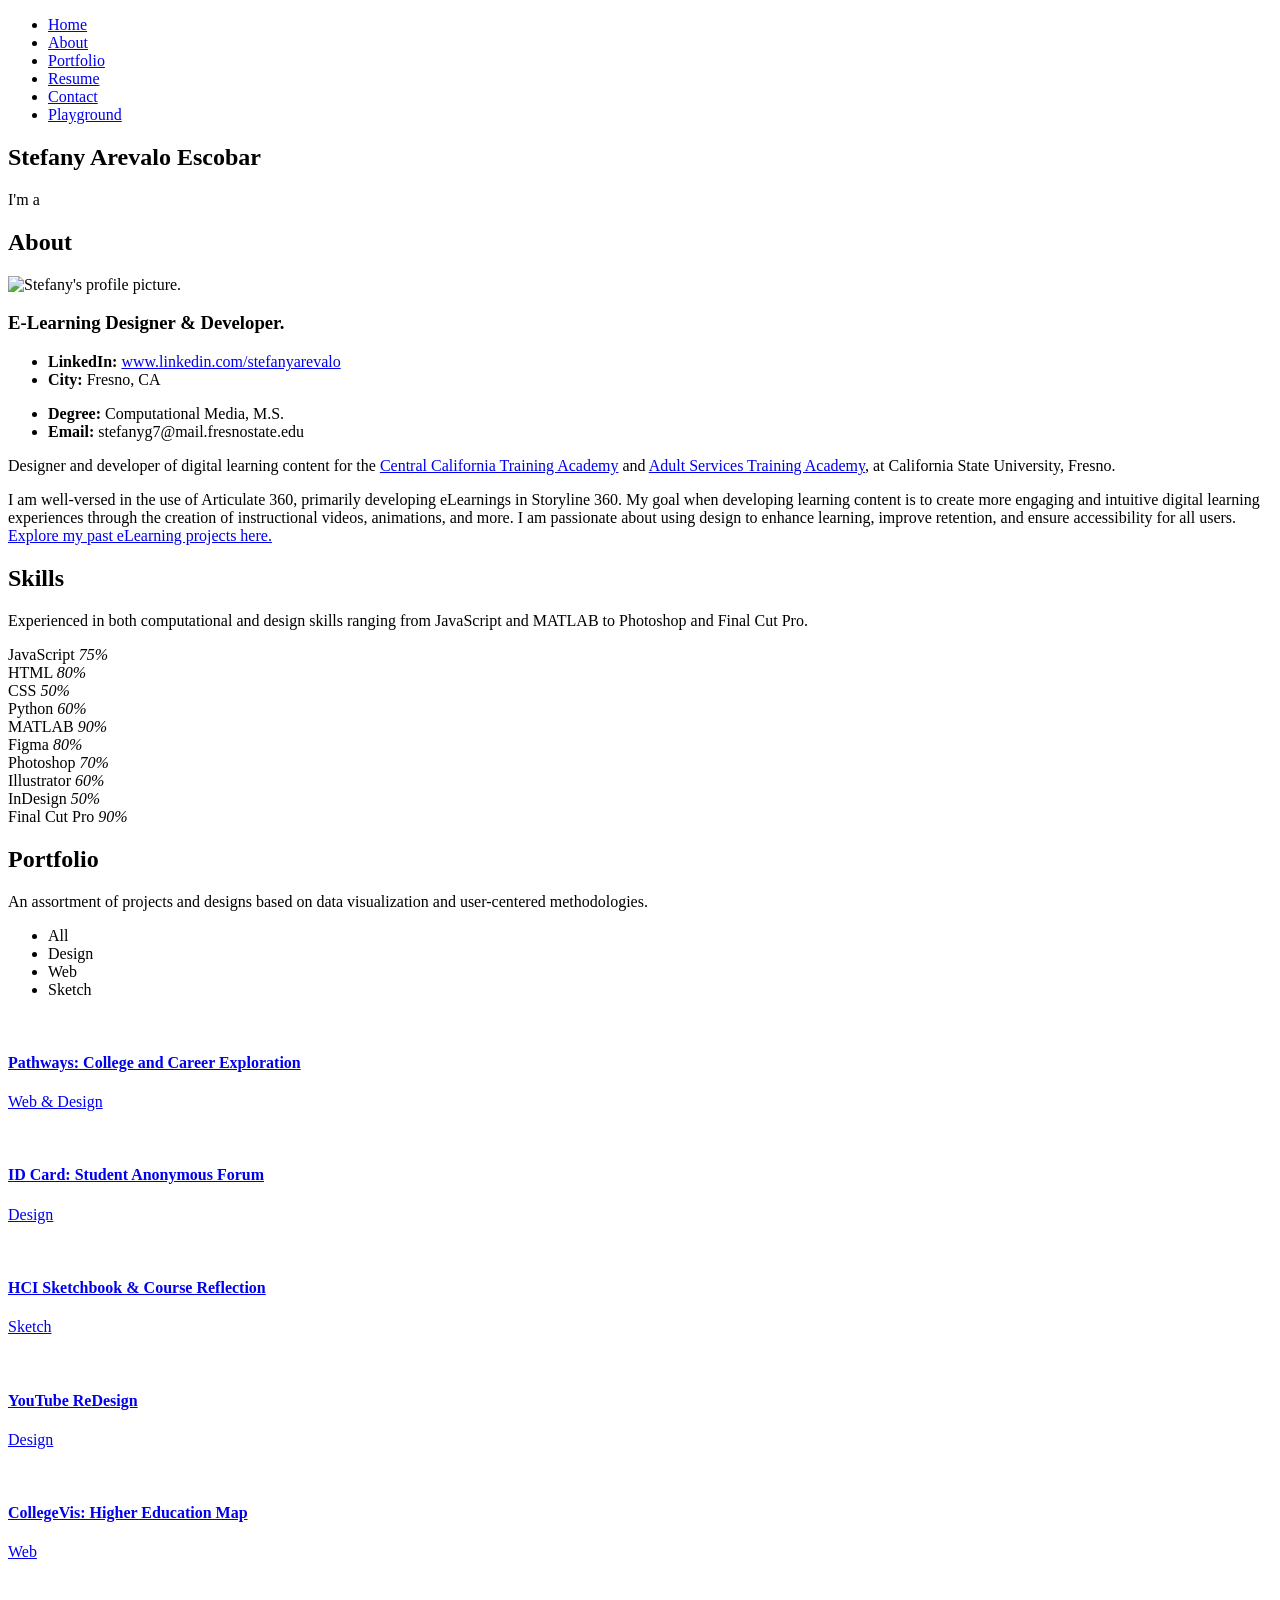
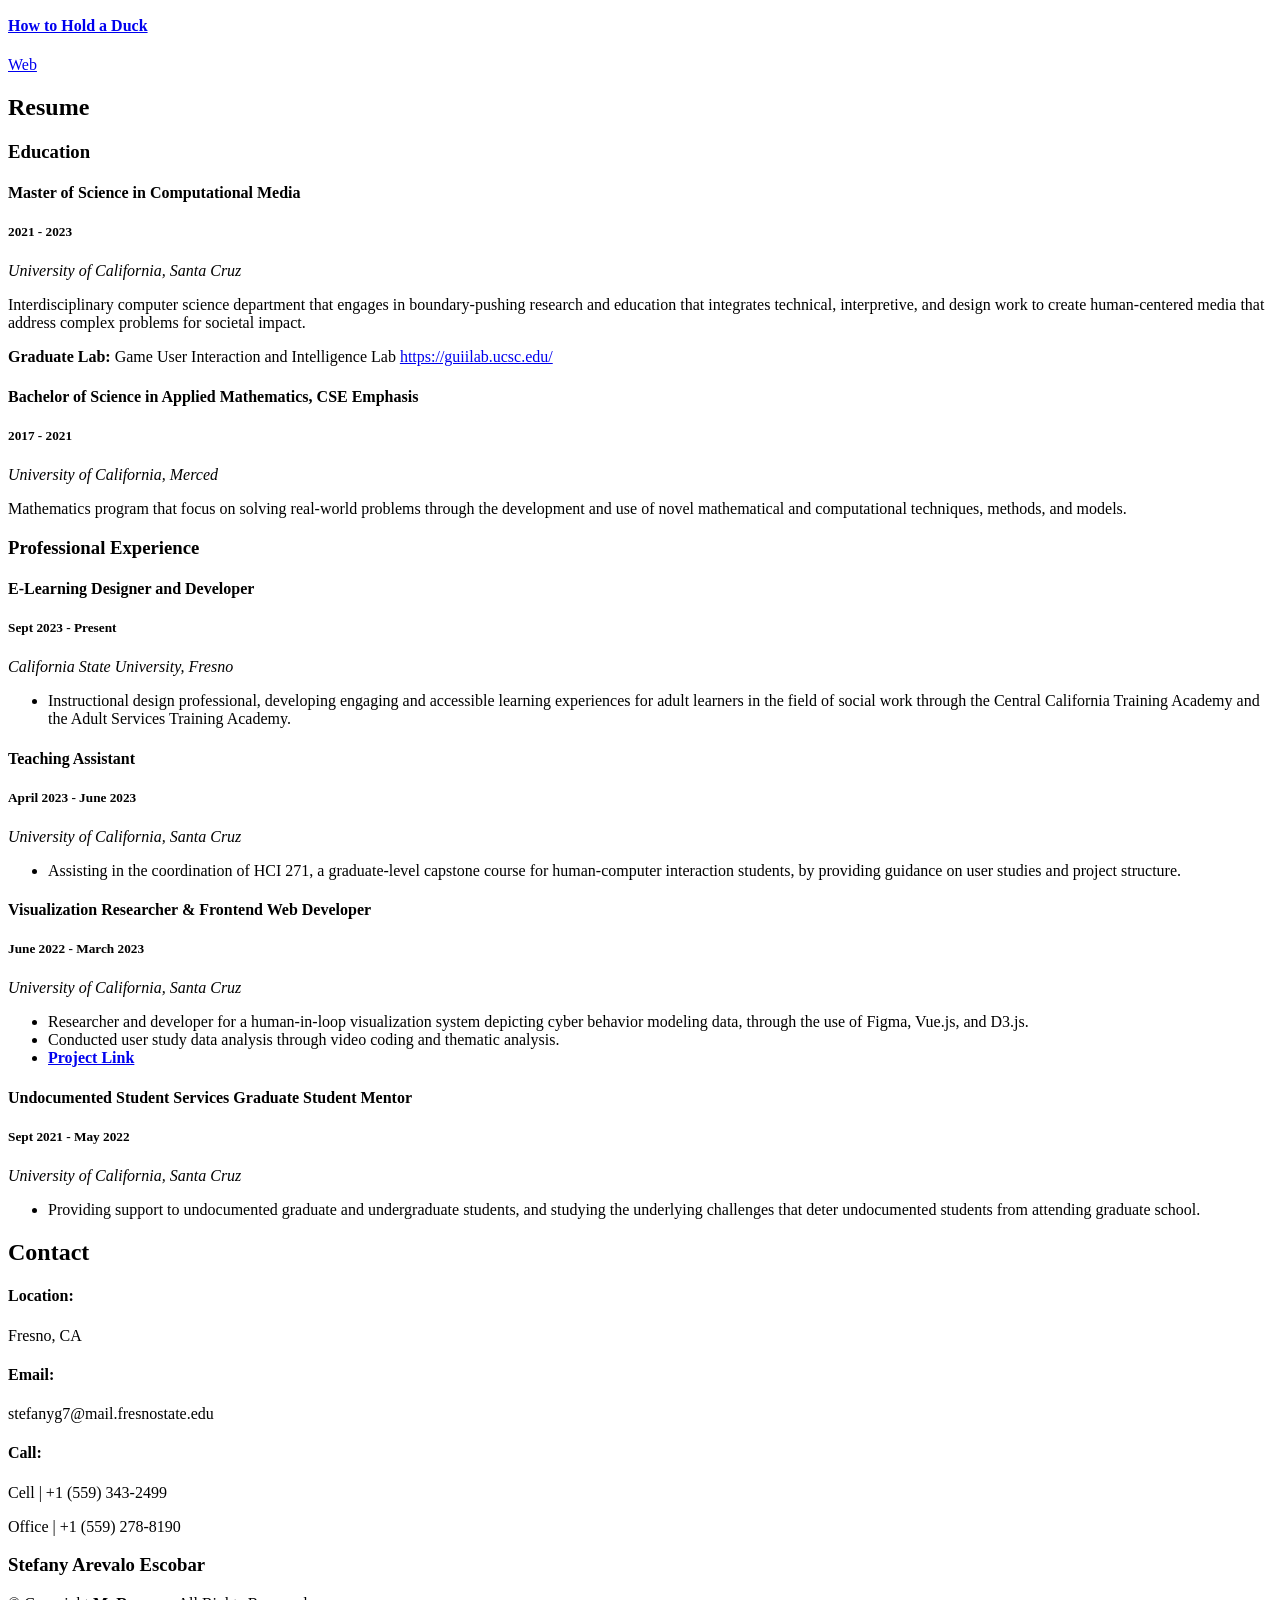
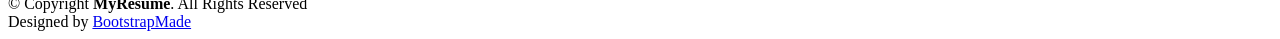
==== index.html @ 48cf8ace "Update index.html" ====
<!DOCTYPE html>
<html lang="en">

<head>
  <meta charset="utf-8">
  <meta content="width=device-width, initial-scale=1.0" name="viewport">

  <title>Stefany Arevalo Escobar</title>
  <meta content="" name="description">
  <meta content="" name="keywords">

  <!-- Favicons -->
  <link href="assets/img/favicon.png" rel="icon">
  <link href="assets/img/apple-touch-icon.png" rel="apple-touch-icon">

  <!-- Google Fonts -->
  <!-- <link href="https://fonts.googleapis.com/css?family=Open+Sans:300,300i,400,400i,600,600i,700,700i|Raleway:300,300i,400,400i,500,500i,600,600i,700,700i|Poppins:300,300i,400,400i,500,500i,600,600i,700,700i" rel="stylesheet"> -->
  <link href="https://fonts.googleapis.com/css2?family=Geologica:wght@300;400;500;600;700;800&family=Open+Sans:ital,wght@0,300;0,400;0,600;0,700;1,300;1,400;1,600;1,700&family=Poppins:ital,wght@0,300;0,400;0,500;0,600;0,700;1,300;1,400;1,500;1,600;1,700&display=swap" rel="stylesheet">
  <!-- Vendor CSS Files -->
  <link href="assets/vendor/aos/aos.css" rel="stylesheet">
  <link href="assets/vendor/bootstrap/css/bootstrap.min.css" rel="stylesheet">
  <link href="assets/vendor/bootstrap-icons/bootstrap-icons.css" rel="stylesheet">
  <link href="assets/vendor/boxicons/css/boxicons.min.css" rel="stylesheet">
  <link href="assets/vendor/glightbox/css/glightbox.min.css" rel="stylesheet">
  <link href="assets/vendor/swiper/swiper-bundle.min.css" rel="stylesheet">

  <!-- Template Main CSS File -->
  <link href="assets/css/style.css" rel="stylesheet">

  <!-- =======================================================
  * Template Name: MyResume - v4.7.0
  * Template URL: https://bootstrapmade.com/free-html-bootstrap-template-my-resume/
  * Author: BootstrapMade.com
  * License: https://bootstrapmade.com/license/
  ======================================================== -->
</head>

<body>

  <!-- ======= Mobile nav toggle button ======= -->
  <!-- <button type="button" class="mobile-nav-toggle d-xl-none"><i class="bi bi-list mobile-nav-toggle"></i></button> -->
  <i class="bi bi-list mobile-nav-toggle d-xl-none"></i>
  <!-- ======= Header ======= -->
  <header id="header" class="d-flex flex-column justify-content-center">

    <nav id="navbar" class="navbar nav-menu">
      <ul>
        <li><a href="#hero" class="nav-link scrollto active"><i class="bx bx-home"></i> <span>Home</span></a></li>
        <li><a href="#about" class="nav-link scrollto"><i class="bx bx-user"></i> <span>About</span></a></li>
        <li><a href="#portfolio" class="nav-link scrollto"><i class="bx bx-book-content"></i> <span>Portfolio</span></a></li>
        <li><a href="#resume" class="nav-link scrollto"><i class="bx bx-file-blank"></i> <span>Resume</span></a></li>
        <!-- <li><a href="#services" class="nav-link scrollto"><i class="bx bx-server"></i> <span>Services</span></a></li> -->
        <li><a href="#contact" class="nav-link scrollto"><i class="bx bx-envelope"></i> <span>Contact</span></a></li>
        <li><a href="portfolio-play.html"> <i class="bx bx-game"></i> <span>Playground</span></a></li>
      </ul>
    </nav><!-- .nav-menu -->

  </header><!-- End Header -->

  <!-- ======= Hero Section ======= -->
  <section id="hero" class="d-flex flex-column justify-content-center">
    <div class="container" data-aos="zoom-in" data-aos-delay="100">
      <h1>Stefany Arevalo Escobar</h1>
      <p>I'm a <span class="typed" data-typed-items="E-Learning Developer, UX Designer, Researcher, Mathematician, Data Scientist, Video Editor, Digital Creator"></span></p>
      <div class="social-links">
        <!-- <a href="#" class="twitter"><i class="bx bxl-twitter"></i></a> -->
        <!-- <a href="#" class="facebook"><i class="bx bxl-facebook"></i></a> -->
        <a target="_blank" rel="noopener noreferrer" href="https://www.instagram.com/stef._.777/" class="instagram"><i class="bx bxl-instagram"></i></a>
        <!-- <a href="#" class="google-plus"><i class="bx bxl-skype"></i></a> -->
        <a target="_blank" rel="noopener noreferrer" href="https://www.linkedin.com/in/stefany-arevalo-79384718b/" class="linkedin"><i class="bx bxl-linkedin"></i></a>
      </div>
    </div>
  </section><!-- End Hero -->

  <main id="main">

    <!-- ======= About Section ======= -->
    <section id="about" class="about">
      <div class="container" data-aos="fade-up">

        <div class="section-title">
          <h2>About</h2>
          <!-- <p>Magnam dolores commodi suscipit. Necessitatibus eius consequatur ex aliquid fuga eum quidem. Sit sint consectetur velit. Quisquam quos quisquam cupiditate. Et nemo qui impedit suscipit alias ea. Quia fugiat sit in iste officiis commodi quidem hic quas.</p> -->
        </div>

        <div class="row">
          <div class="col-lg-3">
            <img src="assets/img/profile.JPG" class="img-fluid" alt="Stefany's profile picture.">
          </div>
          <div class="col-lg-8 pt-4 pt-lg-0 content">
            <h3>E-Learning Designer &amp; Developer.</h3>
            <!-- <p class="fst-italic">
              Lorem ipsum dolor sit amet, consectetur adipiscing elit, sed do eiusmod tempor incididunt ut labore et dolore
              magna aliqua.
            </p> -->
            <div class="row pt-3">
              <div class="col-lg-6">
                <ul>
                  <!-- <li><i class="bi bi-chevron-right"></i> <strong>Birthday:</strong> <span>12 August 1999</span></li> -->
                  <li><i class="bi bi-chevron-right"></i> <strong>LinkedIn:</strong> <span><a href="https://www.linkedin.com/in/stefany-arevalo-79384718b/">www.linkedin.com/stefanyarevalo</a></span></li>
                  <!-- <li><i class="bi bi-chevron-right"></i> <strong>Phone:</strong> <span>(559) 801-4154</span></li> -->
                  <li><i class="bi bi-chevron-right"></i> <strong>City:</strong> <span>Fresno, CA</span></li>
                </ul>
              </div>
              <div class="col-lg-6">
                <ul>
                  <!-- <li><i class="bi bi-chevron-right"></i> <strong>Age:</strong> <span>22</span></li> -->
                  <li><i class="bi bi-chevron-right"></i> <strong>Degree:</strong> <span>Computational Media, M.S.</span></li>
                  <li><i class="bi bi-chevron-right"></i> <strong>Email:</strong> <span>stefanyg7@mail.fresnostate.edu</span></li>
                  <!-- <li><i class="bi bi-chevron-right"></i> <strong>Open to Work:</strong> <span>Available</span></li> -->
                </ul>
              </div>
            </div>
            <p>
              Designer and developer of digital learning content for the <span><a href="https://chhs.fresnostate.edu/ccta/index.html" target="_blank">Central California Training Academy</a></span> and <span><a href="https://chhs.fresnostate.edu/asta/index.html" target="_blank">Adult Services Training Academy</a></span>, at California State University, Fresno. 
            </p>
            <p>I am well-versed in the use of Articulate 360, primarily developing eLearnings in Storyline 360. My goal when developing learning content is to create more engaging and intuitive digital learning experiences through the creation of instructional videos, animations, and more. I am passionate about using design to enhance learning, improve retention, and ensure accessibility for all users. <span><a href="https://rise.articulate.com/share/NcfyhycPpVq_-CdkDf8Eip5katvbyVUy" target="_blank">Explore my past eLearning projects here.</a></span></p>
          </div>
        </div>
      </div>
    </section><!-- End About Section -->


    <!-- ======= Facts Section ======= -->
    <!-- <section id="facts" class="facts">
      <div class="container" data-aos="fade-up">

        <div class="section-title">
          <h2>Facts</h2>
          <p>Magnam dolores commodi suscipit. Necessitatibus eius consequatur ex aliquid fuga eum quidem. Sit sint consectetur velit. Quisquam quos quisquam cupiditate. Et nemo qui impedit suscipit alias ea. Quia fugiat sit in iste officiis commodi quidem hic quas.</p>
        </div>

        <div class="row">

          <div class="col-lg-3 col-md-6">
            <div class="count-box">
              <i class="bi bi-emoji-smile"></i>
              <span data-purecounter-start="0" data-purecounter-end="232" data-purecounter-duration="1" class="purecounter"></span>
              <p>Happy Clients</p>
            </div>
          </div>

          <div class="col-lg-3 col-md-6 mt-5 mt-md-0">
            <div class="count-box">
              <i class="bi bi-journal-richtext"></i>
              <span data-purecounter-start="0" data-purecounter-end="521" data-purecounter-duration="1" class="purecounter"></span>
              <p>Projects</p>
            </div>
          </div>

          <div class="col-lg-3 col-md-6 mt-5 mt-lg-0">
            <div class="count-box">
              <i class="bi bi-headset"></i>
              <span data-purecounter-start="0" data-purecounter-end="1463" data-purecounter-duration="1" class="purecounter"></span>
              <p>Hours Of Support</p>
            </div>
          </div>

          <div class="col-lg-3 col-md-6 mt-5 mt-lg-0">
            <div class="count-box">
              <i class="bi bi-award"></i>
              <span data-purecounter-start="0" data-purecounter-end="25" data-purecounter-duration="1" class="purecounter"></span>
              <p>Awards</p>
            </div>
          </div>

        </div>

      </div>
    </section>End Facts Section -->

    <!-- ======= Skills Section ======= -->
    <section id="skills" class="skills section-bg">
      <div class="container" data-aos="fade-up">

        <div class="section-title">
          <h2>Skills</h2>
          <p>Experienced in both computational and design skills ranging from JavaScript and MATLAB to Photoshop and Final Cut Pro.</p>
        </div>

        <div class="row skills-content">

          <div class="col-lg-6">

            <div class="progress">
              <span class="skill">JavaScript <i class="val">75%</i></span>
              <div class="progress-bar-wrap">
                <div class="progress-bar" role="progressbar" aria-valuenow="75" aria-valuemin="0" aria-valuemax="100"></div>
              </div>
            </div>

            <div class="progress">
              <span class="skill">HTML <i class="val">80%</i></span>
              <div class="progress-bar-wrap">
                <div class="progress-bar" role="progressbar" aria-valuenow="80" aria-valuemin="0" aria-valuemax="100"></div>
              </div>
            </div>

            <div class="progress">
              <span class="skill">CSS <i class="val">50%</i></span>
              <div class="progress-bar-wrap">
                <div class="progress-bar" role="progressbar" aria-valuenow="60" aria-valuemin="0" aria-valuemax="100"></div>
              </div>
            </div>

            <div class="progress">
              <span class="skill">Python <i class="val">60%</i></span>
              <div class="progress-bar-wrap">
                <div class="progress-bar" role="progressbar" aria-valuenow="80" aria-valuemin="0" aria-valuemax="100"></div>
              </div>
            </div>

            <div class="progress">
              <span class="skill">MATLAB <i class="val">90%</i></span>
              <div class="progress-bar-wrap">
                <div class="progress-bar" role="progressbar" aria-valuenow="90" aria-valuemin="0" aria-valuemax="100"></div>
              </div>
            </div>

          </div>

          <div class="col-lg-6">
            <div class="progress">
              <span class="skill">Figma <i class="val">80%</i></span>
              <div class="progress-bar-wrap">
                <div class="progress-bar" role="progressbar" aria-valuenow="80" aria-valuemin="0" aria-valuemax="100"></div>
              </div>
            </div>

            <div class="progress">
              <span class="skill">Photoshop <i class="val">70%</i></span>
              <div class="progress-bar-wrap">
                <div class="progress-bar" role="progressbar" aria-valuenow="70" aria-valuemin="0" aria-valuemax="100"></div>
              </div>
            </div>           

            <div class="progress">
              <span class="skill">Illustrator <i class="val">60%</i></span>
              <div class="progress-bar-wrap">
                <div class="progress-bar" role="progressbar" aria-valuenow="60" aria-valuemin="0" aria-valuemax="100"></div>
              </div>
            </div>    

            <div class="progress">
              <span class="skill">InDesign <i class="val">50%</i></span>
              <div class="progress-bar-wrap">
                <div class="progress-bar" role="progressbar" aria-valuenow="50" aria-valuemin="0" aria-valuemax="100"></div>
              </div>
            </div>  

            <div class="progress">
              <span class="skill">Final Cut Pro <i class="val">90%</i></span>
              <div class="progress-bar-wrap">
                <div class="progress-bar" role="progressbar" aria-valuenow="90" aria-valuemin="0" aria-valuemax="100"></div>
              </div>
            </div>

          </div>

        </div>

      </div>
    </section><!-- End Skills Section -->

    <!-- ======= Portfolio Section ======= -->
    <section id="portfolio" class="portfolio section-bg">
      <div class="container" data-aos="fade-up">

        <div class="section-title">
          <h2>Portfolio</h2>
          <p>An assortment of projects and designs based on data visualization and user-centered methodologies.</p>
        </div>

        <div class="row">
          <div class="col-lg-12 d-flex justify-content-center" data-aos="fade-up" data-aos-delay="100">
            <ul id="portfolio-flters">
              <li data-filter="*" class="filter-active">All</li>
              <li data-filter=".filter-app">Design</li>
              <li data-filter=".filter-web">Web</li>
              <li data-filter=".filter-card">Sketch</li>
            </ul>
          </div>
        </div>

        <div class="row portfolio-container" data-aos="fade-up" data-aos-delay="200"> 
          <!-- portfolio-container -->

          <div class="col-lg-6 col-md-6 portfolio-item filter-web">
            <a href="portfolio-path.html" class="portfolio-details-lightbox" data-glightbox="type: external" title="Portfolio Details">
              <div class="portfolio-wrap">
                <img src="assets/img/portfolio/path-1.png" class="img-fluid" alt="">
                <div class="portfolio-info">
                  <h4>Pathways: College and Career Exploration</h4>
                  <p>Web & Design</p>
                  <div class="portfolio-links">
                    <!-- <a href="portfolio-path.html" class="portfolio-details-lightbox" data-glightbox="type: external" title="Portfolio Details"><a href="portfolio-path.html" class="portfolio-details-lightbox" data-glightbox="type: external" title="Portfolio Details"><i class="bx bx-plus"></i></a> -->
                    <!-- <a target="_blank" rel="noopener noreferrer" href="https://stefg7.github.io/collegevis-react/" title="Live Link"><i class="bx bx-link"></i></a> -->
                  </div>
                </div>
              </div>
            </a>
          </div>

          <div class="col-lg-5 col-md-6 portfolio-item filter-app">
            <a href="portfolio-idcard.html" class="portfolio-details-lightbox" data-glightbox="type: external" title="Portfolio Details">
              <div class="portfolio-wrap">
                <img src="assets/img/portfolio/id-card-1.jpg" class="img-fluid" alt="">
                <div class="portfolio-info">
                  <h4>ID Card: Student Anonymous Forum</h4>
                  <p>Design</p>
                  <div class="portfolio-links">
                    <!-- <a href="portfolio-idcard.html" class="portfolio-details-lightbox" data-glightbox="type: external" title="Portfolio Details"><i class="bx bx-plus"></i></a> -->
                    <!-- <a target="_blank" rel="noopener noreferrer" href="https://www.figma.com/proto/NxbqBc6BNwfo7Ta62N4Zpm/Student-Anonymous-Forums?node-id=72%3A905&scaling=scale-down&page-id=1%3A3&starting-point-node-id=72%3A905" title="Live Link"><i class="bx bx-link"></i></a> -->
                  </div>
                </div>
              </div>
          </a>
          </div>

          <div class="col-lg-6 col-md-6 portfolio-item filter-card">
            <a href="portfolio-sketch.html" class="portfolio-details-lightbox" data-glightbox="type: external" title="Portfolio Details">
              <div class="portfolio-wrap">
                <img src="assets/img/portfolio/Sketchbook-cover.png" class="img-fluid" alt="">
                <div class="portfolio-info">
                  <h4>HCI Sketchbook & Course Reflection</h4>
                  <p>Sketch</p>
                  <div class="portfolio-links">
                    <!-- <a href="portfolio-sketch.html" class="portfolio-details-lightbox" data-glightbox="type: external" title="Portfolio Details"><i class="bx bx-plus"></i></a> -->
                    <!-- <a target="_blank" rel="noopener noreferrer" href="https://drive.google.com/drive/folders/1PqeZ1Hfbmh6IPVOXy16zWTcZIOb4Ti2x?usp=share_link" title="Live Link"><i class="bx bx-link"></i></a> -->
                  </div>
                </div>
              </div>
            </a>
          </div>

          <div class="col-lg-6 col-md-6 portfolio-item filter-app">
            <a href="portfolio-redesign.html" class="portfolio-details-lightbox" data-glightbox="type: external" title="Portfolio Details">  
              <div class="portfolio-wrap">
                <img src="assets/img/portfolio/yt-redesign-2.jpg" class="img-fluid" alt="">
                <div class="portfolio-info">
                  <h4>YouTube ReDesign</h4>
                  <p>Design</p>
                  <div class="portfolio-links">
                    <!-- <a href="portfolio-redesign.html" class="portfolio-details-lightbox" data-glightbox="type: external" title="Portfolio Details"><i class="bx bx-plus"></i></a> -->
                    <!-- <a target="_blank" rel="noopener noreferrer" href="https://www.figma.com/proto/RRvvytkp251fzi9S0Hm1c2/201-prototype-wireframing?node-id=323%3A1159&scaling=scale-down&page-id=0%3A1&starting-point-node-id=266%3A2337&show-proto-sidebar=1" title="Live Link"><i class="bx bx-link"></i></a> -->
                  </div>
                </div>
              </div>
            </a>
          </div>

          <div class="col-lg-5 col-md-6 portfolio-item filter-web">
            <a href="portfolio-collegevis.html" class="portfolio-details-lightbox" data-glightbox="type: external" title="Portfolio Details"> 
              <div class="portfolio-wrap">
                <img src="assets/img/portfolio/bubbles.png" class="img-fluid" alt="">
                <div class="portfolio-info">
                  <h4>CollegeVis: Higher Education Map</h4>
                  <p>Web</p>
                  <div class="portfolio-links">
                    <!-- <a href="portfolio-collegevis.html" class="portfolio-details-lightbox" data-glightbox="type: external" title="Portfolio Details"><i class="bx bx-plus"></i></a> -->
                    <!-- <a target="_blank" rel="noopener noreferrer" href="https://public.tableau.com/app/profile/stefany.arevalo.escobar/viz/CollegeVisSeeingtheBigPicture/Dashboard1" title="Live Link"><i class="bx bx-link"></i></a> -->
                  </div>
                </div>
              </div>
            </a> 
          </div>

          <div class="col-lg-5 col-md-6 portfolio-item filter-web">
            <a href="portfolio-duck.html" class="portfolio-details-lightbox" data-glightbox="type: external" title="Portfolio Details">
              <div class="portfolio-wrap">
                <img src="assets/img/portfolio/duck.png" class="img-fluid" alt="">
                <div class="portfolio-info">
                  <h4>How to Hold a Duck</h4>
                  <p>Web</p>
                  <div class="portfolio-links">
                    <!-- <a href="portfolio-duck.html" class="portfolio-details-lightbox" data-glightbox="type: external" title="Portfolio Details"><i class="bx bx-plus"></i></a> -->
                    <!-- <a target="_blank" rel="noopener noreferrer" href="https://how-to-hold-duck.glitch.me" title="Live Link"><i class="bx bx-link"></i></a> -->
                  </div>
                </div>
              </div>
            </a>
          </div>


          <!-- <div class="col-lg-4 col-md-6 portfolio-item filter-card">
            <div class="portfolio-wrap">
              <img src="assets/img/portfolio/portfolio-7.jpg" class="img-fluid" alt="">
              <div class="portfolio-info">
                <h4>Card 1</h4>
                <p>Card</p>
                <div class="portfolio-links">
                  <a href="assets/img/portfolio/portfolio-7.jpg" data-gallery="portfolioGallery" class="portfolio-lightbox" title="Card 1"><i class="bx bx-plus"></i></a>
                  <a href="portfolio-details.html" class="portfolio-details-lightbox" data-glightbox="type: external" title="Portfolio Details"><i class="bx bx-link"></i></a>
                </div>
              </div>
            </div>
          </div>

          <div class="col-lg-4 col-md-6 portfolio-item filter-card">
            <div class="portfolio-wrap">
              <img src="assets/img/portfolio/portfolio-8.jpg" class="img-fluid" alt="">
              <div class="portfolio-info">
                <h4>Card 3</h4>
                <p>Card</p>
                <div class="portfolio-links">
                  <a href="assets/img/portfolio/portfolio-8.jpg" data-gallery="portfolioGallery" class="portfolio-lightbox" title="Card 3"><i class="bx bx-plus"></i></a>
                  <a href="portfolio-details.html" class="portfolio-details-lightbox" data-glightbox="type: external" title="Portfolio Details"><i class="bx bx-link"></i></a>
                </div>
              </div>
            </div>
          </div> -->

          <!-- <div class="col-lg-4 col-md-6 portfolio-item filter-web">
            <div class="portfolio-wrap">
              <img src="assets/img/portfolio/portfolio-9.jpg" class="img-fluid" alt="">
              <div class="portfolio-info">
                <h4>Web 3</h4>
                <p>Web</p>
                <div class="portfolio-links">
                  <a href="assets/img/portfolio/portfolio-9.jpg" data-gallery="portfolioGallery" class="portfolio-lightbox" title="Web 3"><i class="bx bx-plus"></i></a>
                  <a href="portfolio-details.html" class="portfolio-details-lightbox" data-glightbox="type: external" title="Portfolio Details"><i class="bx bx-link"></i></a>
                </div>
              </div>
            </div>
          </div>

        </div> -->

      </div>
    </section><!-- End Portfolio Section -->

    <!-- ======= Resume Section ======= -->
    <section id="resume" class="resume">
      <div class="container" data-aos="fade-up">

        <div class="section-title">
          <h2>Resume</h2>
          <!-- <p>Magnam dolores commodi suscipit. Necessitatibus eius consequatur ex aliquid fuga eum quidem. Sit sint consectetur velit. Quisquam quos quisquam cupiditate. Et nemo qui impedit suscipit alias ea. Quia fugiat sit in iste officiis commodi quidem hic quas.</p> -->
        </div>

        <div class="row">
          <div class="col-lg-6">
            <!-- <h3 class="resume-title">Summary</h3>
            <div class="resume-item pb-0">
              <h4>Stefany Arevalo Escobar</h4>
              <p><em>Motivated Researcher with experience studying numerical methods and developing user-centered visualization systems. Skilled Mentor with 3+ years working with both high school and higher education students. </em></p>
              <p><em>Innovative and deadline-driven Graphic Designer with 3+ years of experience designing and developing user-centered digital/print marketing material from initial concept to final, polished deliverable.</em></p>
              <ul>
                <li>Santa Cruz, CA</li>
                <li>(559) 801-4154</li>
                <li>stgareva@ucsc.edu</li>
              </ul>
            </div> -->

            <h3 class="resume-title">Education</h3>
            <div class="resume-item">
              <h4>Master of Science in Computational Media</h4>
              <h5>2021 - 2023</h5>
              <p><em>University of California, Santa Cruz</em></p>
              <p>Interdisciplinary computer science department that engages in boundary-pushing research and education that integrates technical, interpretive, and design work to create human-centered media that address complex problems for societal impact.</p>
              <p> <b>Graduate Lab:</b> Game User Interaction and Intelligence Lab <a href="https://guiilab.ucsc.edu/">https://guiilab.ucsc.edu/</a></p>
            </div>
            <div class="resume-item">
              <h4>Bachelor of Science in Applied Mathematics, CSE Emphasis</h4>
              <h5>2017 - 2021</h5>
              <p><em>University of California, Merced</em></p>
              <p>Mathematics program that focus on solving real-world problems through the development and use of novel mathematical and computational techniques, methods, and models.</p>
            </div>
          </div>
          <div class="col-lg-6">
            <h3 class="resume-title">Professional Experience</h3>
            <div class="resume-item">
              <h4>E-Learning Designer and Developer</h4>
              <h5>Sept 2023 - Present</h5>
              <p><em>California State University, Fresno</em></p>
              <ul>
                <li>Instructional design professional, developing engaging and accessible learning experiences for adult learners in the field of social work through the Central California Training Academy and the Adult Services Training Academy.</li>
              </ul>
            </div>
            <div class="resume-item">
              <h4>Teaching Assistant</h4>
              <h5>April 2023 - June 2023</h5>
              <p><em>University of California, Santa Cruz</em></p>
              <ul>
                <li>Assisting in the coordination of HCI 271, a graduate-level capstone course for human-computer interaction students, by providing guidance on user studies and project structure.</li>
              </ul>
            </div>
            <div class="resume-item">
              <h4>Visualization Researcher & Frontend Web Developer</h4>
              <h5>June 2022 - March 2023</h5>
              <p><em>University of California, Santa Cruz</em></p>
              <ul>
                <li>Researcher and developer for a human-in-loop visualization system depicting cyber behavior modeling data, through the use of
                  Figma, Vue.js, and D3.js.</li>
                <li>Conducted user study data analysis through video coding and thematic analysis. </li>
                <strong><li><a target="_blank" rel="noopener noreferrer" href="https://guiilab.ucsc.edu/cade">Project Link</a></li></strong>
              </ul>
            </div>
            <div class="resume-item">
              <h4>Undocumented Student Services Graduate Student Mentor</h4>
              <h5>Sept 2021 - May 2022</h5>
              <p><em>University of California, Santa Cruz</em></p>
              <ul>
                <li>Providing support to undocumented graduate and undergraduate students, and studying the underlying challenges that deter undocumented students from attending graduate school.</li>
              </ul>
            </div>
            <!-- <div class="resume-item">
              <h4>College Success Coach</h4>
              <h5>Jan 2021 - May 2022</h5>
              <p><em>Central Valley California Student Opportunity and Access Program (Cal-SOAP)</em></p>
              <ul>
                <li>Guiding high school students from low-eligibility demographics in obtaining post-secondary education through assistance in college applications, financial aid awareness, etc.</li>
                <li>Supervise the assessment of all graphic materials in order to ensure quality and accuracy of the design</li>
                <li>Oversee the efficient use of production project budgets ranging from $2,000 - $25,000</li>
              </ul>
            </div> -->
            <!-- <div class="resume-item">
              <h4>Undergraduate Student Researcher</h4>
              <h5>June 2020 - July 2020</h5>
              <p><em>University of California Merced, Merced, CA</em></p>
              <ul>
                <li>Investigated the use of Firedrake, an automated partial differential equation solver, using the finite element method and conducted a convergence study with visual results.</li>
                <li>Managed remote collaboration and practiced use of Bitbucket Git teams solution.</li>
                <li>Led a culminating presentation at UC Merced's Summer Research Symposium. </li>
                <li>Created a <a href="https://uroc.ucmerced.edu/2020-virtual-research-showcase/stefany-arevalo-petra-nsf-career">poster representation</a> of research findings in LaTeX.</li>
                <li>Recommended and consulted with clients on the most appropriate graphic design</li>
                <li>Created 4+ design presentations and proposals a month for clients and account managers</li>
              </ul>
            </div> -->
          </div>
        </div>

      </div>
    </section><!-- End Resume Section -->

    <!-- ======= Services Section ======= -->
    <!-- <section id="services" class="services">
      <div class="container" data-aos="fade-up">

        <div class="section-title">
          <h2>Services</h2>
          <p>Magnam dolores commodi suscipit. Necessitatibus eius consequatur ex aliquid fuga eum quidem. Sit sint consectetur velit. Quisquam quos quisquam cupiditate. Et nemo qui impedit suscipit alias ea. Quia fugiat sit in iste officiis commodi quidem hic quas.</p>
        </div>

        <div class="row">

          <div class="col-lg-4 col-md-6 d-flex align-items-stretch" data-aos="zoom-in" data-aos-delay="100">
            <div class="icon-box iconbox-blue">
              <div class="icon">
                <svg width="100" height="100" viewBox="0 0 600 600" xmlns="http://www.w3.org/2000/svg">
                  <path stroke="none" stroke-width="0" fill="#f5f5f5" d="M300,521.0016835830174C376.1290562159157,517.8887921683347,466.0731472004068,529.7835943286574,510.70327084640275,468.03025145048787C554.3714126377745,407.6079735673963,508.03601936045806,328.9844924480964,491.2728898941984,256.3432110539036C474.5976632858925,184.082847569629,479.9380746630129,96.60480741107993,416.23090153303,58.64404602377083C348.86323505073057,18.502131276798302,261.93793281208167,40.57373210992963,193.5410806939664,78.93577620505333C130.42746243093433,114.334589627462,98.30271207620316,179.96522072025542,76.75703585869454,249.04625023123273C51.97151888228291,328.5150500222984,13.704378332031375,421.85034740162234,66.52175969318436,486.19268352777647C119.04800174914682,550.1803526380478,217.28368757567262,524.383925680826,300,521.0016835830174"></path>
                </svg>
                <i class="bx bxl-dribbble"></i>
              </div>
              <h4><a href="">Lorem Ipsum</a></h4>
              <p>Voluptatum deleniti atque corrupti quos dolores et quas molestias excepturi</p>
            </div>
          </div>

          <div class="col-lg-4 col-md-6 d-flex align-items-stretch mt-4 mt-md-0" data-aos="zoom-in" data-aos-delay="200">
            <div class="icon-box iconbox-orange ">
              <div class="icon">
                <svg width="100" height="100" viewBox="0 0 600 600" xmlns="http://www.w3.org/2000/svg">
                  <path stroke="none" stroke-width="0" fill="#f5f5f5" d="M300,582.0697525312426C382.5290701553225,586.8405444964366,449.9789794690241,525.3245884688669,502.5850820975895,461.55621195738473C556.606425686781,396.0723002908107,615.8543463187945,314.28637112970534,586.6730223649479,234.56875336149918C558.9533121215079,158.8439757836574,454.9685369536778,164.00468322053177,381.49747125262974,130.76875717737553C312.15926192815925,99.40240125094834,248.97055460311594,18.661163978235184,179.8680185752513,50.54337015887873C110.5421016452524,82.52863877960104,119.82277516462835,180.83849132639028,109.12597500060166,256.43424936330496C100.08760227029461,320.3096726198365,92.17705696193138,384.0621239912766,124.79988738764834,439.7174275375508C164.83382741302287,508.01625554203684,220.96474134820875,577.5009287672846,300,582.0697525312426"></path>
                </svg>
                <i class="bx bx-file"></i>
              </div>
              <h4><a href="">Sed Perspiciatis</a></h4>
              <p>Duis aute irure dolor in reprehenderit in voluptate velit esse cillum dolore</p>
            </div>
          </div>

          <div class="col-lg-4 col-md-6 d-flex align-items-stretch mt-4 mt-lg-0" data-aos="zoom-in" data-aos-delay="300">
            <div class="icon-box iconbox-pink">
              <div class="icon">
                <svg width="100" height="100" viewBox="0 0 600 600" xmlns="http://www.w3.org/2000/svg">
                  <path stroke="none" stroke-width="0" fill="#f5f5f5" d="M300,541.5067337569781C382.14930387511276,545.0595476570109,479.8736841581634,548.3450877840088,526.4010558755058,480.5488172755941C571.5218469581645,414.80211281144784,517.5187510058486,332.0715597781072,496.52539010469104,255.14436215662573C477.37192572678356,184.95920475031193,473.57363656557914,105.61284051026155,413.0603344069578,65.22779650032875C343.27470386102294,18.654635553484475,251.2091493199835,5.337323636656869,175.0934190732945,40.62881213300186C97.87086631185822,76.43348514350839,51.98124368387456,156.15599469081315,36.44837278890362,239.84606092416172C21.716077023791087,319.22268207091537,43.775223500013084,401.1760424656574,96.891909868211,461.97329694683043C147.22146801428983,519.5804099606455,223.5754009179313,538.201503339737,300,541.5067337569781"></path>
                </svg>
                <i class="bx bx-tachometer"></i>
              </div>
              <h4><a href="">Magni Dolores</a></h4>
              <p>Excepteur sint occaecat cupidatat non proident, sunt in culpa qui officia</p>
            </div>
          </div>

          <div class="col-lg-4 col-md-6 d-flex align-items-stretch mt-4" data-aos="zoom-in" data-aos-delay="100">
            <div class="icon-box iconbox-yellow">
              <div class="icon">
                <svg width="100" height="100" viewBox="0 0 600 600" xmlns="http://www.w3.org/2000/svg">
                  <path stroke="none" stroke-width="0" fill="#f5f5f5" d="M300,503.46388370962813C374.79870501325706,506.71871716319447,464.8034551963731,527.1746412648533,510.4981551193396,467.86667711651364C555.9287308511215,408.9015244558933,512.6030010748507,327.5744911775523,490.211057578863,256.5855673507754C471.097692560561,195.9906835881958,447.69079081568157,138.11976852964426,395.19560036434837,102.3242989838813C329.3053358748298,57.3949838291264,248.02791733380457,8.279543830951368,175.87071277845988,42.242879143198664C103.41431057327972,76.34704239035025,93.79494320519305,170.9812938413882,81.28167332365135,250.07896920659033C70.17666984294237,320.27484674793965,64.84698225790005,396.69656628748305,111.28512138212992,450.4950937839243C156.20124167950087,502.5303643271138,231.32542653798444,500.4755392045468,300,503.46388370962813"></path>
                </svg>
                <i class="bx bx-layer"></i>
              </div>
              <h4><a href="">Nemo Enim</a></h4>
              <p>At vero eos et accusamus et iusto odio dignissimos ducimus qui blanditiis</p>
            </div>
          </div>

          <div class="col-lg-4 col-md-6 d-flex align-items-stretch mt-4" data-aos="zoom-in" data-aos-delay="200">
            <div class="icon-box iconbox-red">
              <div class="icon">
                <svg width="100" height="100" viewBox="0 0 600 600" xmlns="http://www.w3.org/2000/svg">
                  <path stroke="none" stroke-width="0" fill="#f5f5f5" d="M300,532.3542879108572C369.38199826031484,532.3153073249985,429.10787420159085,491.63046689027357,474.5244479745417,439.17860296908856C522.8885846962883,383.3225815378663,569.1668002868075,314.3205725914397,550.7432151929288,242.7694973846089C532.6665558377875,172.5657663291529,456.2379748765914,142.6223662098291,390.3689995646985,112.34683881706744C326.66090330228417,83.06452184765237,258.84405631176094,53.51806209861945,193.32584062364296,78.48882559362697C121.61183558270385,105.82097193414197,62.805066853699245,167.19869350419734,48.57481801355237,242.6138429142374C34.843463184063346,315.3850353017275,76.69343916112496,383.4422959591041,125.22947124332185,439.3748458443577C170.7312796277747,491.8107796887764,230.57421082200815,532.3932930995766,300,532.3542879108572"></path>
                </svg>
                <i class="bx bx-slideshow"></i>
              </div>
              <h4><a href="">Dele Cardo</a></h4>
              <p>Quis consequatur saepe eligendi voluptatem consequatur dolor consequuntur</p>
            </div>
          </div>

          <div class="col-lg-4 col-md-6 d-flex align-items-stretch mt-4" data-aos="zoom-in" data-aos-delay="300">
            <div class="icon-box iconbox-teal">
              <div class="icon">
                <svg width="100" height="100" viewBox="0 0 600 600" xmlns="http://www.w3.org/2000/svg">
                  <path stroke="none" stroke-width="0" fill="#f5f5f5" d="M300,566.797414625762C385.7384707136149,576.1784315230908,478.7894351017131,552.8928747891023,531.9192734346935,484.94944893311C584.6109503024035,417.5663521118492,582.489472248146,322.67544863468447,553.9536738515405,242.03673114598146C529.1557734026468,171.96086150256528,465.24506316201064,127.66468636344209,395.9583748389544,100.7403814666027C334.2173773831606,76.7482773500951,269.4350130405921,84.62216499799875,207.1952322260088,107.2889140133804C132.92018162631612,134.33871894543012,41.79353780512637,160.00259165414826,22.644507872594943,236.69541883565114C3.319112789854554,314.0945973066697,72.72355303640163,379.243833228382,124.04198916343866,440.3218312028393C172.9286146004772,498.5055451809895,224.45579914871206,558.5317968840102,300,566.797414625762"></path>
                </svg>
                <i class="bx bx-arch"></i>
              </div>
              <h4><a href="">Divera Don</a></h4>
              <p>Modi nostrum vel laborum. Porro fugit error sit minus sapiente sit aspernatur</p>
            </div>
          </div>

        </div>

      </div>
    </section> End Services Section -->

    <!-- ======= Testimonials Section ======= -->
    <!-- <section id="testimonials" class="testimonials section-bg">
      <div class="container" data-aos="fade-up">

        <div class="section-title">
          <h2>Testimonials</h2>
        </div>

        <div class="testimonials-slider swiper" data-aos="fade-up" data-aos-delay="100">
          <div class="swiper-wrapper">

            <div class="swiper-slide">
              <div class="testimonial-item">
                <img src="assets/img/testimonials/testimonials-1.jpg" class="testimonial-img" alt="">
                <h3>Saul Goodman</h3>
                <h4>Ceo &amp; Founder</h4>
                <p>
                  <i class="bx bxs-quote-alt-left quote-icon-left"></i>
                  Proin iaculis purus consequat sem cure digni ssim donec porttitora entum suscipit rhoncus. Accusantium quam, ultricies eget id, aliquam eget nibh et. Maecen aliquam, risus at semper.
                  <i class="bx bxs-quote-alt-right quote-icon-right"></i>
                </p>
              </div>
            </div> End testimonial item -->

            <!-- <div class="swiper-slide">
              <div class="testimonial-item">
                <img src="assets/img/testimonials/testimonials-2.jpg" class="testimonial-img" alt="">
                <h3>Sara Wilsson</h3>
                <h4>Designer</h4>
                <p>
                  <i class="bx bxs-quote-alt-left quote-icon-left"></i>
                  Export tempor illum tamen malis malis eram quae irure esse labore quem cillum quid cillum eram malis quorum velit fore eram velit sunt aliqua noster fugiat irure amet legam anim culpa.
                  <i class="bx bxs-quote-alt-right quote-icon-right"></i>
                </p>
              </div>
            </div> End testimonial item -->

            <!-- <div class="swiper-slide">
              <div class="testimonial-item">
                <img src="assets/img/testimonials/testimonials-3.jpg" class="testimonial-img" alt="">
                <h3>Jena Karlis</h3>
                <h4>Store Owner</h4>
                <p>
                  <i class="bx bxs-quote-alt-left quote-icon-left"></i>
                  Enim nisi quem export duis labore cillum quae magna enim sint quorum nulla quem veniam duis minim tempor labore quem eram duis noster aute amet eram fore quis sint minim.
                  <i class="bx bxs-quote-alt-right quote-icon-right"></i>
                </p>
              </div> -->
            <!-- </div>End testimonial item -->

            <!-- <div class="swiper-slide">
              <div class="testimonial-item">
                <img src="assets/img/testimonials/testimonials-4.jpg" class="testimonial-img" alt="">
                <h3>Matt Brandon</h3>
                <h4>Freelancer</h4>
                <p>
                  <i class="bx bxs-quote-alt-left quote-icon-left"></i>
                  Fugiat enim eram quae cillum dolore dolor amet nulla culpa multos export minim fugiat minim velit minim dolor enim duis veniam ipsum anim magna sunt elit fore quem dolore labore illum veniam.
                  <i class="bx bxs-quote-alt-right quote-icon-right"></i>
                </p>
              </div>
            </div>End testimonial item -->

            <!-- <div class="swiper-slide">
              <div class="testimonial-item">
                <img src="assets/img/testimonials/testimonials-5.jpg" class="testimonial-img" alt="">
                <h3>John Larson</h3>
                <h4>Entrepreneur</h4>
                <p>
                  <i class="bx bxs-quote-alt-left quote-icon-left"></i>
                  Quis quorum aliqua sint quem legam fore sunt eram irure aliqua veniam tempor noster veniam enim culpa labore duis sunt culpa nulla illum cillum fugiat legam esse veniam culpa fore nisi cillum quid.
                  <i class="bx bxs-quote-alt-right quote-icon-right"></i>
                </p>
              </div>
            </div>End testimonial item -->

          <!-- </div>
          <div class="swiper-pagination"></div>
        </div>

      </div> -->
    <!-- </section>End Testimonials Section -->

    <!-- ======= Contact Section ======= -->
    <section id="contact" class="contact">
      <div class="container" data-aos="fade-up">

        <div class="section-title">
          <h2>Contact</h2>
        </div>

        <div class="row mt-1">

          <div class="col-lg-4">
            <div class="info">
              <div class="address">
                <i class="bi bi-geo-alt"></i>
                <h4>Location:</h4>
                <p>Fresno, CA</p>
              </div>
            </div>
          </div>

          <div class="col-lg-4">
            <div class="info">
              <div class="email">
                <i class="bi bi-envelope"></i>
                <h4>Email:</h4>
                <p>stefanyg7@mail.fresnostate.edu</p>
              </div>
            </div>
          </div>

          <div class="col-lg-4">
            <div class="info">
              <div class="phone">
                <i class="bi bi-phone"></i>
                <h4>Call:</h4>
                <p>Cell | +1 (559) 343-2499</p>
                <p>Office | +1 (559) 278-8190</p>
              </div>
            </div>
          </div>

          <!-- <div class="col-lg-8 mt-5 mt-lg-0">

            <form action="forms/contact.php" method="post" role="form" class="php-email-form">
              <div class="row">
                <div class="col-md-6 form-group">
                  <input type="text" name="name" class="form-control" id="name" placeholder="Your Name" required>
                </div>
                <div class="col-md-6 form-group mt-3 mt-md-0">
                  <input type="email" class="form-control" name="email" id="email" placeholder="Your Email" required>
                </div>
              </div>
              <div class="form-group mt-3">
                <input type="text" class="form-control" name="subject" id="subject" placeholder="Subject" required>
              </div>
              <div class="form-group mt-3">
                <textarea class="form-control" name="message" rows="5" placeholder="Message" required></textarea>
              </div>
              <div class="my-3">
                <div class="loading">Loading</div>
                <div class="error-message"></div>
                <div class="sent-message">Your message has been sent. Thank you!</div>
              </div>
              <div class="text-center"><button type="submit">Send Message</button></div>
            </form>

          </div> -->

        </div>

      </div>
    </section><!-- End Contact Section -->

  </main><!-- End #main -->

  <!-- ======= Footer ======= -->
  <footer id="footer">
    <div class="container">
      <h3>Stefany Arevalo Escobar</h3>
      <!-- <p>Et aut eum quis 4fuga eos sunt ipsa nihil. Labore corporis magni eligendi fuga maxime saepe commodi placeat.</p> -->
      <div class="social-links">
        <!-- <a href="#" class="twitter"><i class="bx bxl-twitter"></i></a>
        <a href="#" class="facebook"><i class="bx bxl-facebook"></i></a> -->
        <a target="_blank" rel="noopener noreferrer" href="https://www.instagram.com/stef._.777/" class="instagram"><i class="bx bxl-instagram"></i></a>
        <!-- <a href="#" class="google-plus"><i class="bx bxl-skype"></i></a> -->
        <a target="_blank" rel="noopener noreferrer" href="https://www.linkedin.com/in/stefany-arevalo-79384718b/" class="linkedin"><i class="bx bxl-linkedin"></i></a>
      </div>
      <div class="copyright">
        &copy; Copyright <strong><span>MyResume</span></strong>. All Rights Reserved
      </div>
      <div class="credits">
        <!-- All the links in the footer should remain intact. -->
        <!-- You can delete the links only if you purchased the pro version. -->
        <!-- Licensing information: [license-url] -->
        <!-- Purchase the pro version with working PHP/AJAX contact form: https://bootstrapmade.com/free-html-bootstrap-template-my-resume/ -->
        Designed by <a href="https://bootstrapmade.com/">BootstrapMade</a>
      </div>
    </div>
  </footer><!-- End Footer -->

  <div id="preloader"></div>
  <a href="#" class="back-to-top d-flex align-items-center justify-content-center"><i class="bi bi-arrow-up-short"></i></a>

  <!-- Vendor JS Files -->
  <script src="assets/vendor/purecounter/purecounter.js"></script>
  <script src="assets/vendor/aos/aos.js"></script>
  <script src="assets/vendor/bootstrap/js/bootstrap.bundle.min.js"></script>
  <script src="assets/vendor/glightbox/js/glightbox.min.js"></script>
  <script src="assets/vendor/isotope-layout/isotope.pkgd.min.js"></script>
  <script src="assets/vendor/swiper/swiper-bundle.min.js"></script>
  <script src="assets/vendor/typed.js/typed.min.js"></script>
  <script src="assets/vendor/waypoints/noframework.waypoints.js"></script>
  <script src="assets/vendor/php-email-form/validate.js"></script>

  <!-- Template Main JS File -->
  <script src="assets/js/main.js"></script>

</body>

</html>
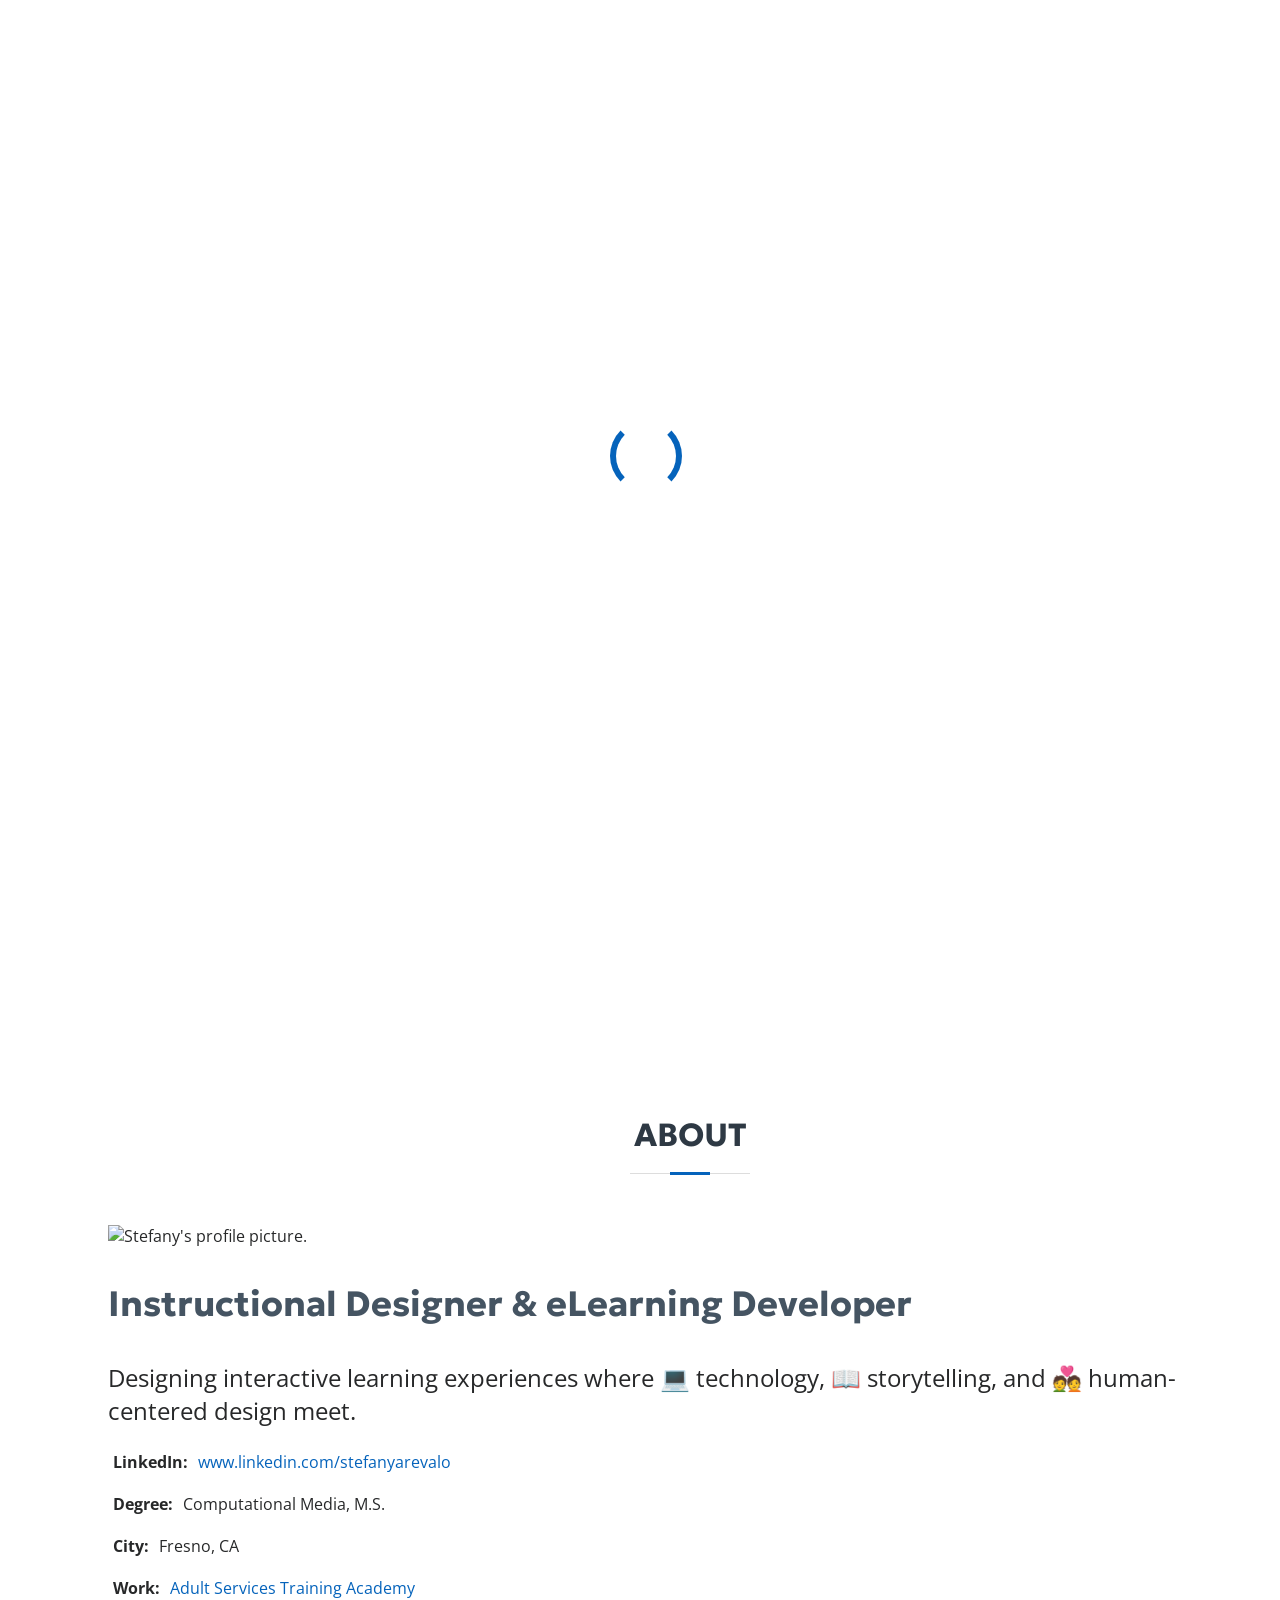
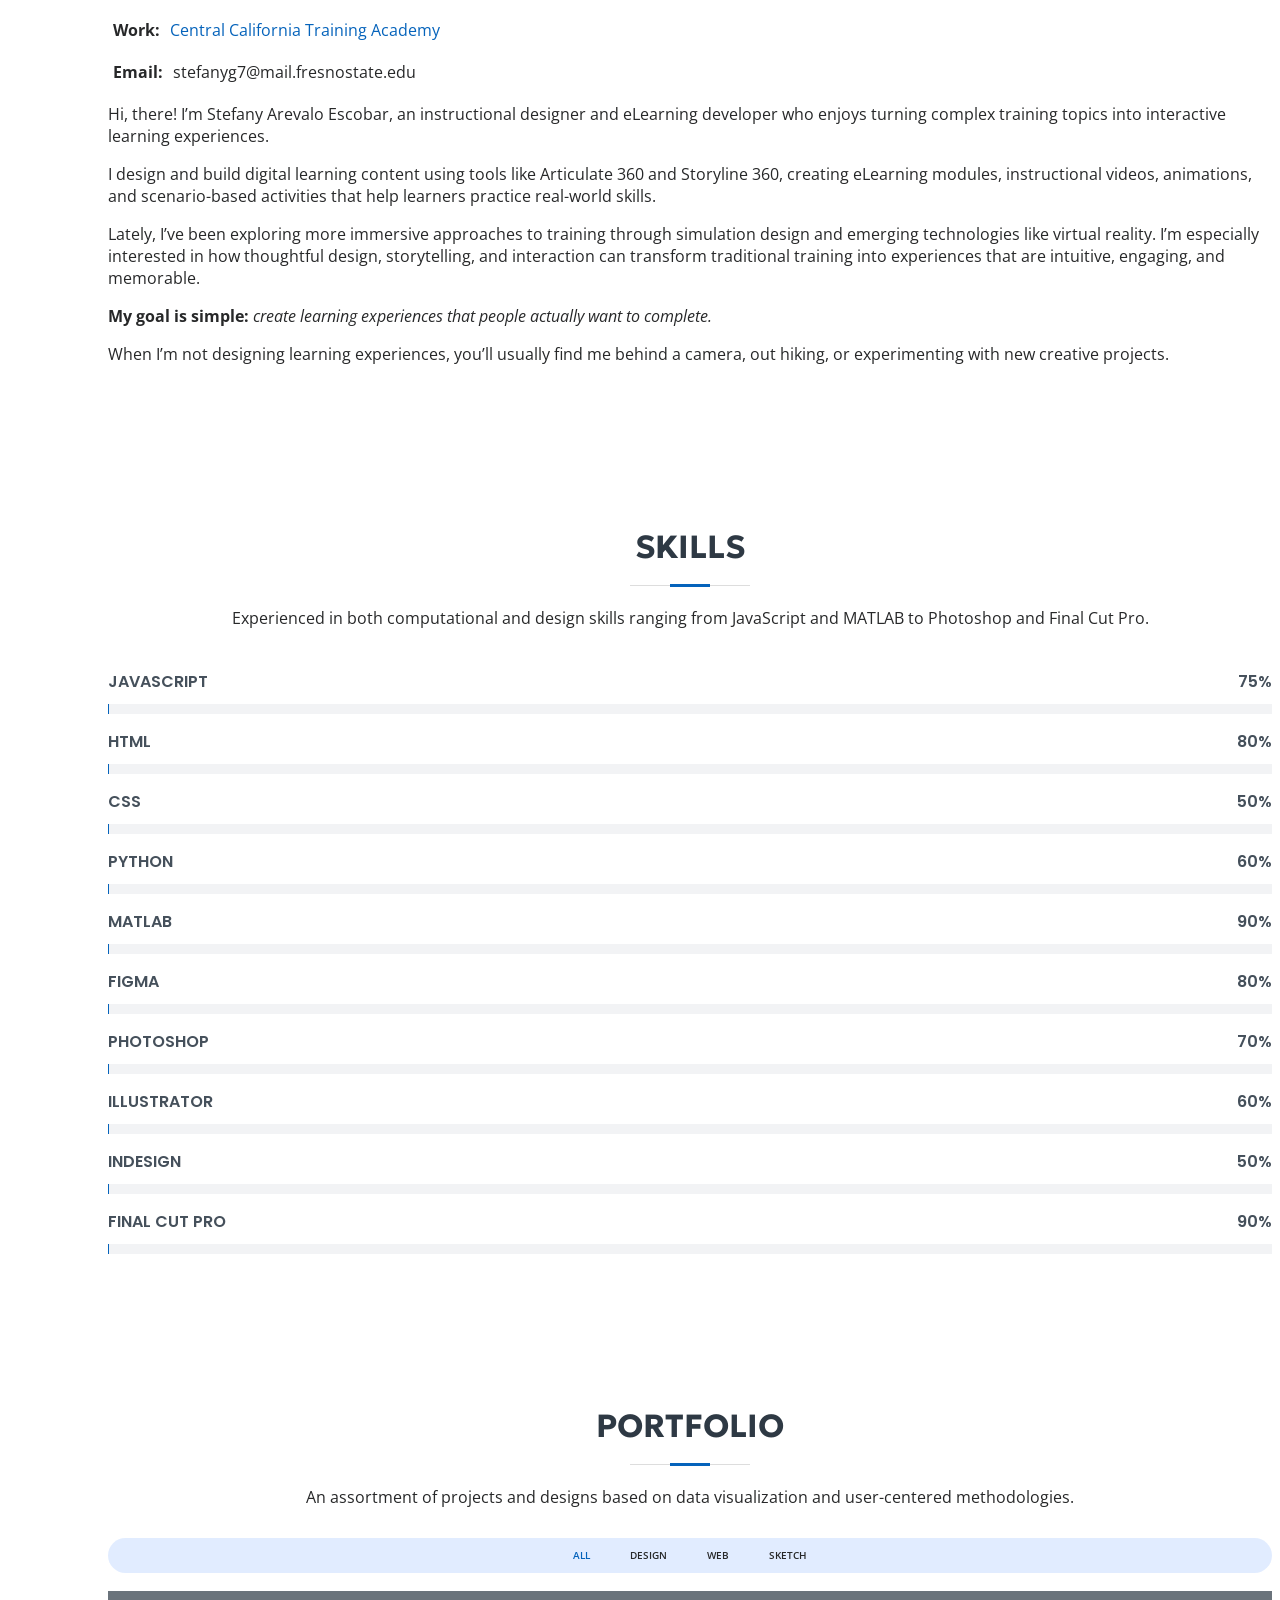
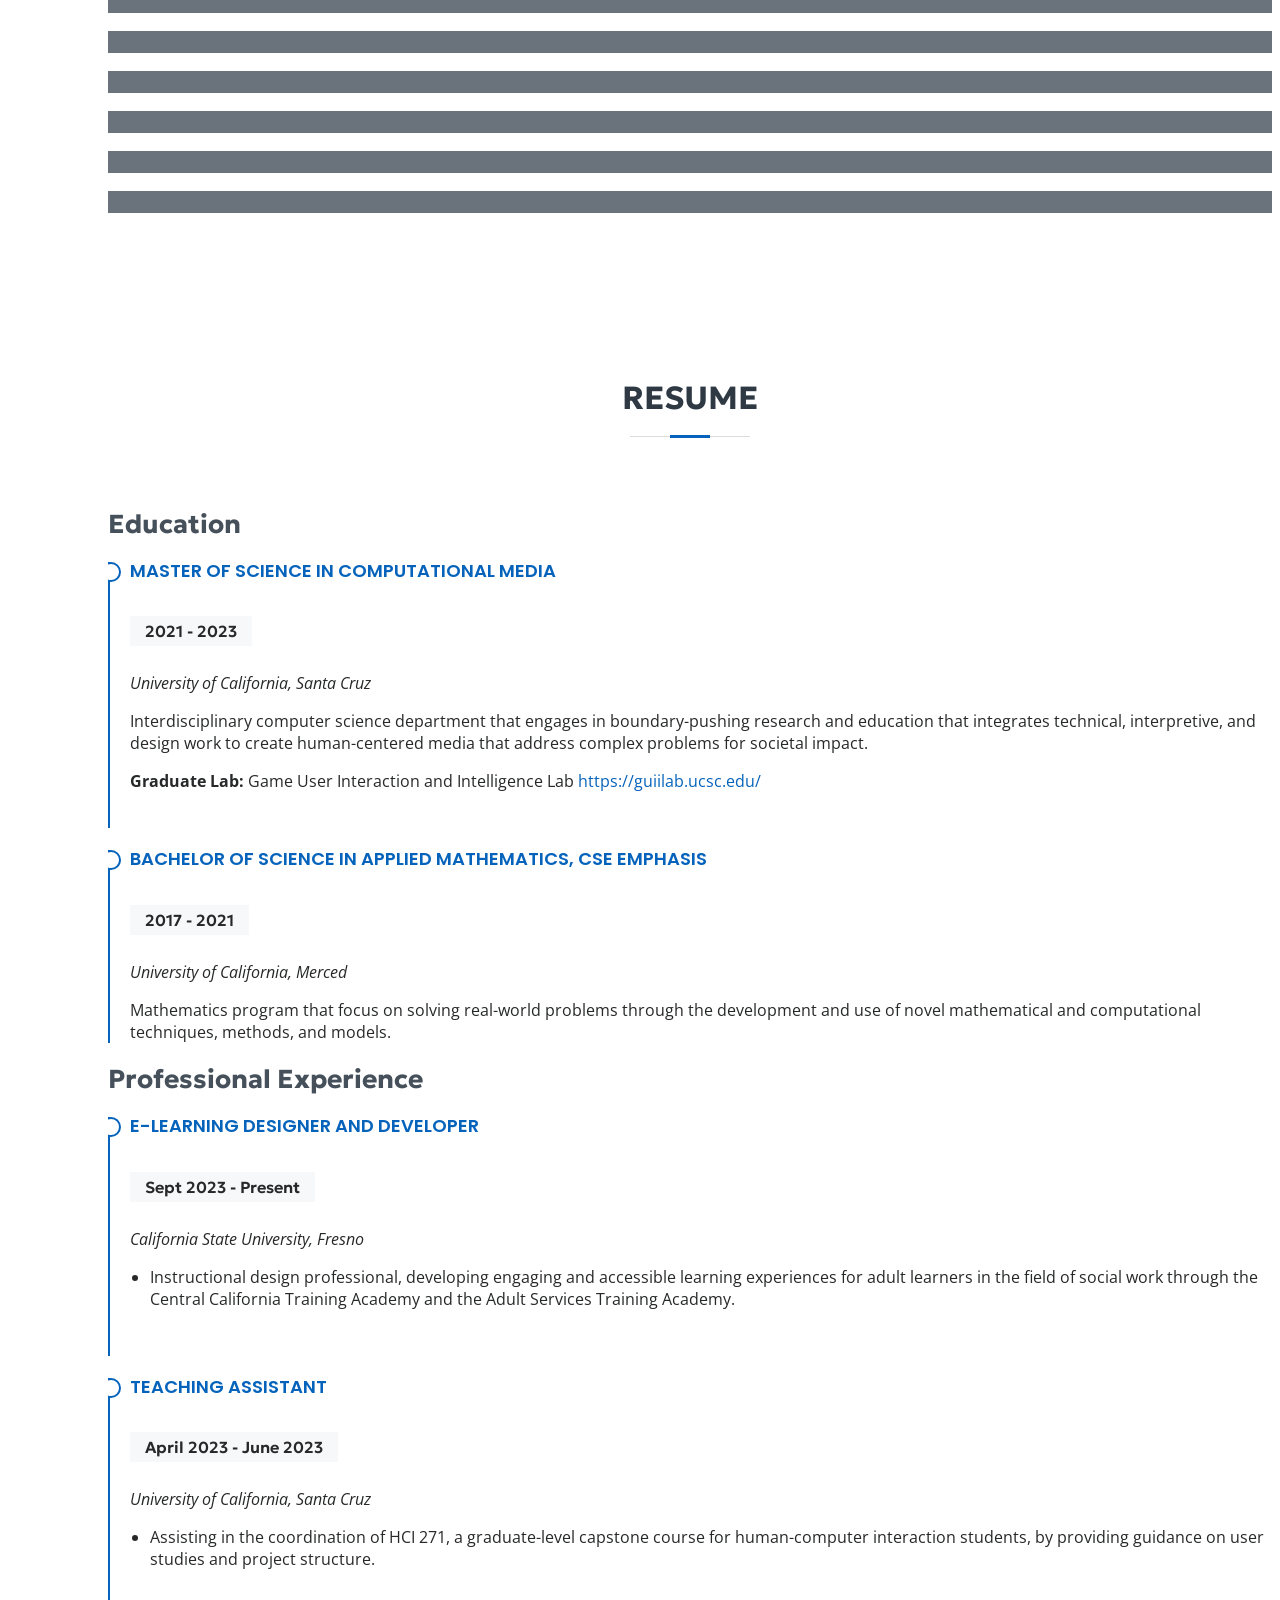
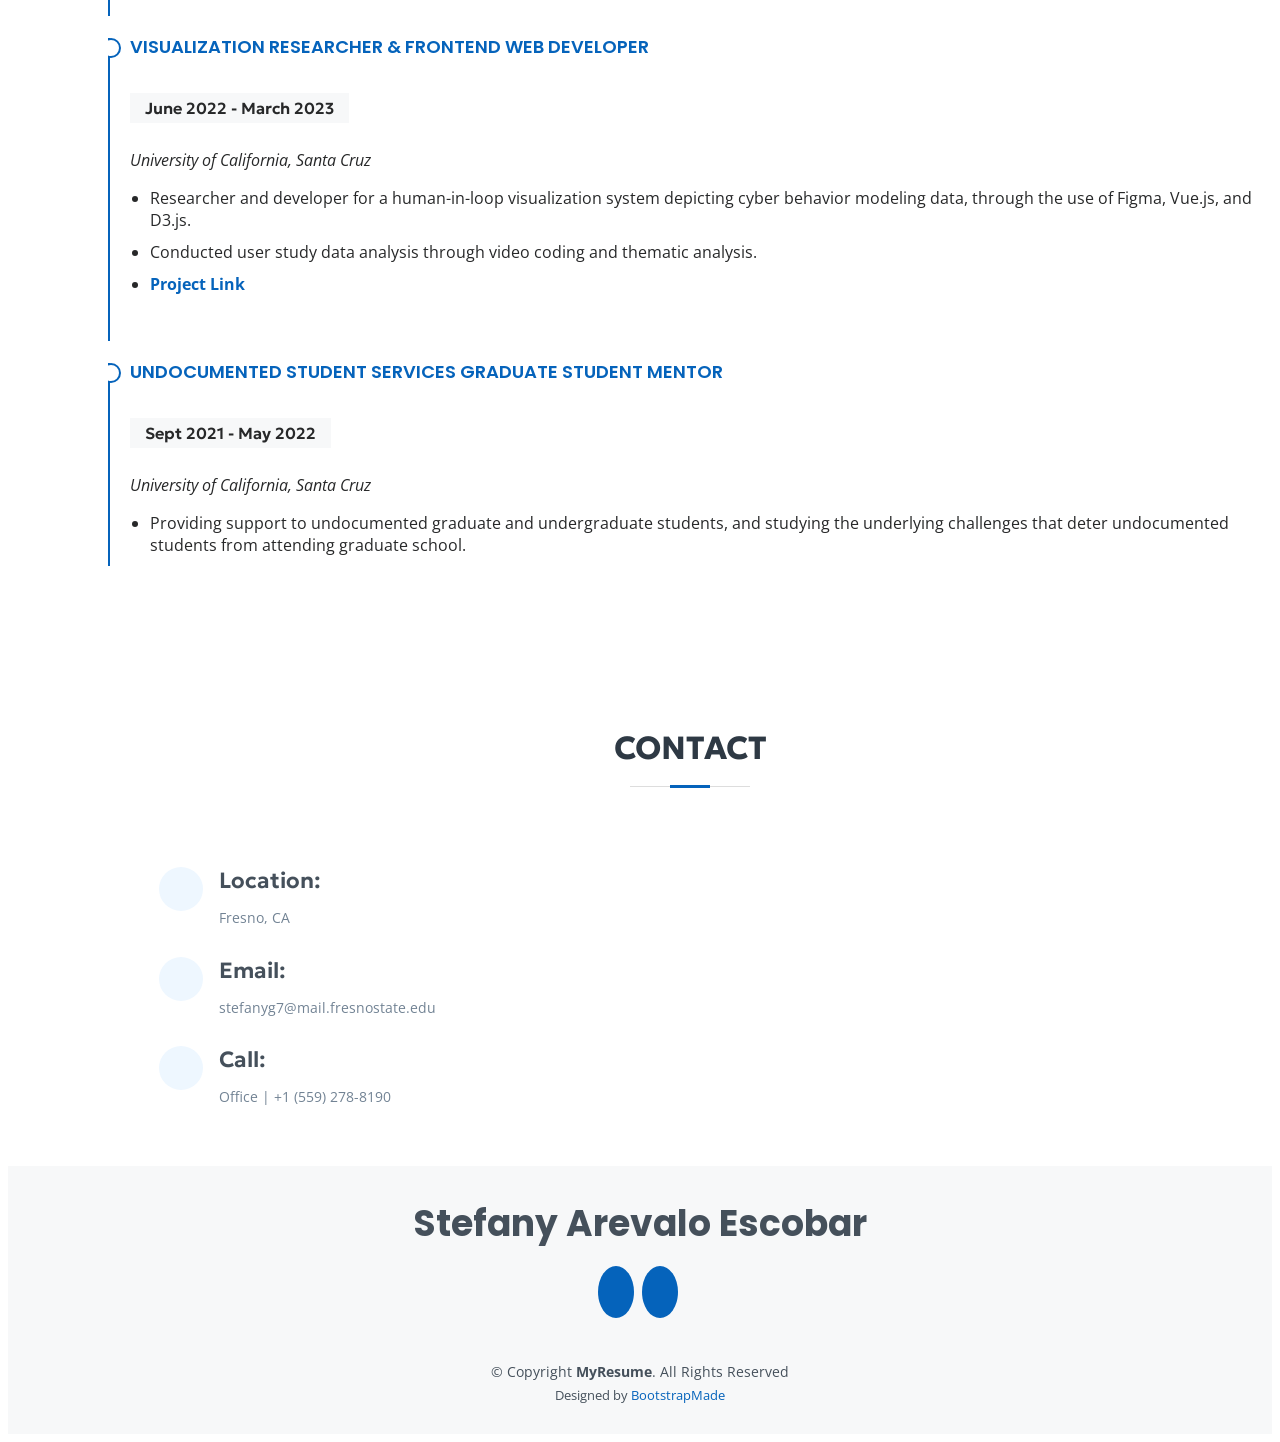
==== commit 7ae313d2: "cleaned up about section" ====
--- a/index.html
+++ b/index.html
@@ -34,6 +34,16 @@
   * License: https://bootstrapmade.com/license/
   ======================================================== -->
 </head>
+
+<!-- Google tag (gtag.js) -->
+<script async src="https://www.googletagmanager.com/gtag/js?id=G-EPNYC4W23G"></script>
+<script>
+  window.dataLayer = window.dataLayer || [];
+  function gtag(){dataLayer.push(arguments);}
+  gtag('js', new Date());
+
+  gtag('config', 'G-EPNYC4W23G');
+</script>
 
 <body>
 
@@ -67,7 +77,7 @@
         <!-- <a href="#" class="facebook"><i class="bx bxl-facebook"></i></a> -->
         <a target="_blank" rel="noopener noreferrer" href="https://www.instagram.com/stef._.777/" class="instagram"><i class="bx bxl-instagram"></i></a>
         <!-- <a href="#" class="google-plus"><i class="bx bxl-skype"></i></a> -->
-        <a target="_blank" rel="noopener noreferrer" href="https://www.linkedin.com/in/stefany-arevalo-79384718b/" class="linkedin"><i class="bx bxl-linkedin"></i></a>
+        <a target="_blank" rel="noopener noreferrer" href="https://www.linkedin.com/in/stefany-arevalo-escobar-79384718b/" class="linkedin"><i class="bx bxl-linkedin"></i></a>
       </div>
     </div>
   </section><!-- End Hero -->
@@ -88,34 +98,45 @@
             <img src="assets/img/profile.JPG" class="img-fluid" alt="Stefany's profile picture.">
           </div>
           <div class="col-lg-8 pt-4 pt-lg-0 content">
-            <h3>E-Learning Designer &amp; Developer.</h3>
-            <!-- <p class="fst-italic">
-              Lorem ipsum dolor sit amet, consectetur adipiscing elit, sed do eiusmod tempor incididunt ut labore et dolore
-              magna aliqua.
-            </p> -->
+            <h3>Instructional Designer &amp; eLearning Developer</h3>
+            <p class="pt-3">
+              Designing interactive learning experiences where &#128187; technology, &#128214; storytelling, and &#128145; human-centered design meet.
+            </p>
             <div class="row pt-3">
               <div class="col-lg-6">
                 <ul>
-                  <!-- <li><i class="bi bi-chevron-right"></i> <strong>Birthday:</strong> <span>12 August 1999</span></li> -->
-                  <li><i class="bi bi-chevron-right"></i> <strong>LinkedIn:</strong> <span><a href="https://www.linkedin.com/in/stefany-arevalo-79384718b/">www.linkedin.com/stefanyarevalo</a></span></li>
-                  <!-- <li><i class="bi bi-chevron-right"></i> <strong>Phone:</strong> <span>(559) 801-4154</span></li> -->
+                  <li><i class="bi bi-chevron-right"></i> <strong>LinkedIn:</strong> <span><a target="_blank" rel="noopener noreferrer" href="https://www.linkedin.com/in/stefany-arevalo-escobar-79384718b/">www.linkedin.com/stefanyarevalo</a></span></li>
+                  <li><i class="bi bi-chevron-right"></i> <strong>Degree:</strong> <span>Computational Media, M.S.</span></li>
                   <li><i class="bi bi-chevron-right"></i> <strong>City:</strong> <span>Fresno, CA</span></li>
                 </ul>
               </div>
               <div class="col-lg-6">
                 <ul>
-                  <!-- <li><i class="bi bi-chevron-right"></i> <strong>Age:</strong> <span>22</span></li> -->
-                  <li><i class="bi bi-chevron-right"></i> <strong>Degree:</strong> <span>Computational Media, M.S.</span></li>
+                  <li><i class="bi bi-chevron-right"></i> <strong>Work:</strong> <span><a target="_blank" rel="noopener noreferrer" href="https://chhs.fresnostate.edu/asta/">Adult Services Training Academy</a></span></li>
+                  <li><i class="bi bi-chevron-right"></i> <strong>Work:</strong> <span><a target="_blank" rel="noopener noreferrer" href="https://chhs.fresnostate.edu/ccta/index.html">Central California Training Academy</a></span></li>
                   <li><i class="bi bi-chevron-right"></i> <strong>Email:</strong> <span>stefanyg7@mail.fresnostate.edu</span></li>
-                  <!-- <li><i class="bi bi-chevron-right"></i> <strong>Open to Work:</strong> <span>Available</span></li> -->
                 </ul>
               </div>
             </div>
+          </div>
+        </div>
+        <!-- Description Section -->
+        <div class="row pt-4">
+          <p>
+              Hi, there! I’m Stefany Arevalo Escobar, an instructional designer and eLearning developer who enjoys turning complex training topics into interactive learning experiences.
+            </p>
             <p>
-              Designer and developer of digital learning content for the <span><a href="https://chhs.fresnostate.edu/ccta/index.html" target="_blank">Central California Training Academy</a></span> and <span><a href="https://chhs.fresnostate.edu/asta/index.html" target="_blank">Adult Services Training Academy</a></span>, at California State University, Fresno. 
+              I design and build digital learning content using tools like Articulate 360 and Storyline 360, creating eLearning modules, instructional videos, animations, and scenario-based activities that help learners practice real-world skills.
             </p>
-            <p>I am well-versed in the use of Articulate 360, primarily developing eLearnings in Storyline 360. My goal when developing learning content is to create more engaging and intuitive digital learning experiences through the creation of instructional videos, animations, and more. I am passionate about using design to enhance learning, improve retention, and ensure accessibility for all users. <span><a href="https://rise.articulate.com/share/NcfyhycPpVq_-CdkDf8Eip5katvbyVUy" target="_blank">Explore my past eLearning projects here.</a></span></p>
-          </div>
+            <p>
+              Lately, I’ve been exploring more immersive approaches to training through simulation design and emerging technologies like virtual reality. I’m especially interested in how thoughtful design, storytelling, and interaction can transform traditional training into experiences that are intuitive, engaging, and memorable.
+            </p>
+            <p>
+              <strong>My goal is simple:</strong> <em>create learning experiences that people actually want to complete.</em>
+            </p>
+            <p>
+              When I’m not designing learning experiences, you’ll usually find me behind a camera, out hiking, or experimenting with new creative projects.
+            </p>
         </div>
       </div>
     </section><!-- End About Section -->
@@ -745,7 +766,6 @@
               <div class="phone">
                 <i class="bi bi-phone"></i>
                 <h4>Call:</h4>
-                <p>Cell | +1 (559) 343-2499</p>
                 <p>Office | +1 (559) 278-8190</p>
               </div>
             </div>
@@ -795,7 +815,7 @@
         <a href="#" class="facebook"><i class="bx bxl-facebook"></i></a> -->
         <a target="_blank" rel="noopener noreferrer" href="https://www.instagram.com/stef._.777/" class="instagram"><i class="bx bxl-instagram"></i></a>
         <!-- <a href="#" class="google-plus"><i class="bx bxl-skype"></i></a> -->
-        <a target="_blank" rel="noopener noreferrer" href="https://www.linkedin.com/in/stefany-arevalo-79384718b/" class="linkedin"><i class="bx bxl-linkedin"></i></a>
+        <a target="_blank" rel="noopener noreferrer" href="https://www.linkedin.com/in/stefany-arevalo-escobar-79384718b/" class="linkedin"><i class="bx bxl-linkedin"></i></a>
       </div>
       <div class="copyright">
         &copy; Copyright <strong><span>MyResume</span></strong>. All Rights Reserved
--- a/assets/css/style.css
+++ b/assets/css/style.css
@@ -0,0 +1,1120 @@
+/**
+* Template Name: MyResume - v4.7.0
+* Template URL: https://bootstrapmade.com/free-html-bootstrap-template-my-resume/
+* Author: BootstrapMade.com
+* License: https://bootstrapmade.com/license/
+*/
+
+/*--------------------------------------------------------------
+# General
+--------------------------------------------------------------*/
+body {
+  font-family: "Open Sans", sans-serif;
+  color: #272829;
+  overflow: scroll;
+  /* overflow-y: hidden; Hide scrollbars */
+}
+
+a {
+  color: #0563bb;
+  text-decoration: none;
+}
+
+a:hover {
+  color: #067ded;
+  text-decoration: none;
+}
+
+h1, h2, h3, h4, h5, h6 {
+  font-family: "Geologica", sans-serif;
+  font-weight: 600;
+}
+
+/*--------------------------------------------------------------
+# Back to top button
+--------------------------------------------------------------*/
+.back-to-top {
+  position: fixed;
+  visibility: hidden;
+  opacity: 0;
+  right: 15px;
+  bottom: 15px;
+  z-index: 996;
+  background: #0563bb;
+  width: 40px;
+  height: 40px;
+  border-radius: 50px;
+  transition: all 0.4s;
+}
+.back-to-top i {
+  font-size: 28px;
+  color: #fff;
+  line-height: 0;
+}
+.back-to-top:hover {
+  background: #0678e3;
+  color: #fff;
+}
+.back-to-top.active {
+  visibility: visible;
+  opacity: 1;
+}
+
+/*--------------------------------------------------------------
+# Preloader
+--------------------------------------------------------------*/
+#preloader {
+  position: fixed;
+  top: 0;
+  left: 0;
+  right: 0;
+  bottom: 0;
+  z-index: 9999;
+  overflow: hidden;
+  background: #fff;
+}
+
+#preloader:before {
+  content: "";
+  position: fixed;
+  top: calc(50% - 30px);
+  left: calc(50% - 30px);
+  border: 6px solid #0563bb;
+  border-top-color: #fff;
+  border-bottom-color: #fff;
+  border-radius: 50%;
+  width: 60px;
+  height: 60px;
+  -webkit-animation: animate-preloader 1s linear infinite;
+  animation: animate-preloader 1s linear infinite;
+}
+
+@-webkit-keyframes animate-preloader {
+  0% {
+    transform: rotate(0deg);
+  }
+  100% {
+    transform: rotate(360deg);
+  }
+}
+
+@keyframes animate-preloader {
+  0% {
+    transform: rotate(0deg);
+  }
+  100% {
+    transform: rotate(360deg);
+  }
+}
+/*--------------------------------------------------------------
+# Disable aos animation delay on mobile devices
+--------------------------------------------------------------*/
+@media screen and (max-width: 768px) {
+  [data-aos-delay] {
+    transition-delay: 0 !important;
+  }
+}
+/*--------------------------------------------------------------
+# Header
+--------------------------------------------------------------*/
+#header {
+  position: fixed;
+  top: 0;
+  left: 0;
+  bottom: 0;
+  z-index: 9997;
+  transition: all 0.5s;
+  padding: 15px;
+  overflow-y: auto;
+}
+@media (max-width: 992px) {
+  #header {
+    width: 300px;
+    background: #fff;
+    border-right: 1px solid #e6e9ec;
+    left: -300px;
+  }
+}
+
+@media (min-width: 992px) {
+  #main {
+    margin-left: 100px;
+  }
+}
+/*--------------------------------------------------------------
+# Navigation Menu
+--------------------------------------------------------------*/
+/**
+* Desktop Navigation 
+*/
+.nav-menu {
+  padding: 0;
+  display: block;
+}
+.nav-menu * {
+  margin: 0;
+  padding: 0;
+  list-style: none;
+}
+.nav-menu > ul > li {
+  position: relative;
+  white-space: nowrap;
+}
+.nav-menu a, .nav-menu a:focus {
+  display: flex;
+  align-items: center;
+  color: #45505b;
+  padding: 10px 18px;
+  margin-bottom: 8px;
+  transition: 0.3s;
+  font-size: 15px;
+  border-radius: 50px;
+  background: #f2f3f5;
+  height: 56px;
+  width: 100%;
+  overflow: hidden;
+  transition: 0.3s;
+}
+.nav-menu a i, .nav-menu a:focus i {
+  font-size: 20px;
+}
+.nav-menu a span, .nav-menu a:focus span {
+  padding: 0 5px 0 7px;
+  color: #45505b;
+}
+@media (min-width: 992px) {
+  .nav-menu a, .nav-menu a:focus {
+    width: 56px;
+  }
+  .nav-menu a span, .nav-menu a:focus span {
+    display: none;
+    color: #fff;
+  }
+}
+.nav-menu a:hover, .nav-menu .active, .nav-menu .active:focus, .nav-menu li:hover > a {
+  color: #fff;
+  background: #0563bb;
+}
+.nav-menu a:hover span, .nav-menu .active span, .nav-menu .active:focus span, .nav-menu li:hover > a span {
+  color: #fff;
+}
+.nav-menu a:hover, .nav-menu li:hover > a {
+  width: 100%;
+  color: #fff;
+}
+.nav-menu a:hover span, .nav-menu li:hover > a span {
+  display: block;
+}
+
+/**
+* Mobile Navigation 
+*/
+.mobile-nav-toggle {
+  position: fixed;
+  right: 10px;
+  top: 10px;
+  z-index: 9998;
+  border: 0;
+  background: none;
+  font-size: 28px;
+  transition: all 0.4s;
+  outline: none !important;
+  line-height: 0;
+  cursor: pointer;
+  border-radius: 50px;
+  padding: 5px;
+}
+.mobile-nav-toggle i {
+  color: #45505b;
+}
+
+.mobile-nav-active {
+  overflow: hidden;
+}
+.mobile-nav-active #header {
+  left: 0;
+}
+.mobile-nav-active .mobile-nav-toggle {
+  color: #fff;
+  background-color: #0563bb;
+}
+
+/*--------------------------------------------------------------
+# Hero Section
+--------------------------------------------------------------*/
+#hero {
+  width: 100%;
+  height: 100vh;
+  background: url("../img/westcliff.JPG") top right no-repeat;
+  background-size: cover;
+  position: relative;
+}
+@media (min-width: 992px) {
+  #hero {
+    padding-left: 160px;
+  }
+}
+#hero:before {
+  content: "";
+  background: rgba(255, 255, 255, 0.8);
+  position: absolute;
+  bottom: 0;
+  top: 0;
+  left: 0;
+  right: 0;
+}
+#hero h1 {
+  margin: 0;
+  font-size: 64px;
+  font-weight: 700;
+  line-height: 56px;
+  color: #2e3944;
+}
+#hero p {
+  color: #2e3944;
+  margin: 15px 0 0 0;
+  font-size: 26px;
+  font-family: "Geologica", sans-serif;
+}
+#hero p span {
+  color: #0563bb;
+  letter-spacing: 1px;
+}
+#hero .social-links {
+  margin-top: 30px;
+}
+#hero .social-links a {
+  font-size: 24px;
+  display: inline-block;
+  color: #45505b;
+  line-height: 1;
+  margin-right: 20px;
+  transition: 0.3s;
+}
+#hero .social-links a:hover {
+  color: #0563bb;
+}
+@media (max-width: 992px) {
+  #hero {
+    text-align: center;
+  }
+  #hero h1 {
+    font-size: 38px;
+    line-height: 42px;
+  }
+  #hero p {
+    margin-top: 10px;
+    font-size: 25px;
+    line-height: 29px;
+  }
+}
+
+/*--------------------------------------------------------------
+# Sections General
+--------------------------------------------------------------*/
+section {
+  padding: 60px 0;
+  overflow: hidden;
+}
+
+.section-title {
+  text-align: center;
+  padding-bottom: 30px;
+}
+.section-title h2 {
+  font-size: 32px;
+  font-weight: bold;
+  text-transform: uppercase;
+  margin-bottom: 20px;
+  padding-bottom: 20px;
+  position: relative;
+  color: #2e3944;
+}
+.section-title h2::before {
+  content: "";
+  position: absolute;
+  display: block;
+  width: 120px;
+  height: 1px;
+  background: #ddd;
+  bottom: 1px;
+  left: calc(50% - 60px);
+}
+.section-title h2::after {
+  content: "";
+  position: absolute;
+  display: block;
+  width: 40px;
+  height: 3px;
+  background: #0563bb;
+  bottom: 0;
+  left: calc(50% - 20px);
+}
+.section-title p {
+  margin-bottom: 0;
+}
+
+/*--------------------------------------------------------------
+# About
+--------------------------------------------------------------*/
+.about .content h3 {
+  font-weight: 700;
+  font-size: 2.2rem;
+  color: #455462;
+}
+.about .content ul {
+  list-style: none;
+  padding: 0;
+}
+.about .content ul li {
+  margin-bottom: 20px;
+  display: flex;
+  align-items: center;
+}
+.about .content ul strong {
+  margin-right: 10px;
+}
+.about .content ul i {
+  font-size: 2rem;
+  margin-right: 5px;
+  color: #0563bb;
+  line-height: 0;
+}
+.about .content p {
+  font-size: 1.5rem;
+}
+.about .content p:last-child {
+  margin-bottom: 0;
+}
+
+/*--------------------------------------------------------------
+# Facts
+--------------------------------------------------------------*/
+.facts .count-box {
+  padding: 30px 30px 25px 30px;
+  margin-top: 30px;
+  width: 100%;
+  position: relative;
+  text-align: center;
+  background: #fff;
+}
+.facts .count-box i {
+  position: absolute;
+  top: -25px;
+  left: 50%;
+  transform: translateX(-50%);
+  font-size: 24px;
+  background: #0563bb;
+  color: #fff;
+  border-radius: 50px;
+  display: inline-flex;
+  align-items: center;
+  justify-content: center;
+  width: 48px;
+  height: 48px;
+}
+.facts .count-box span {
+  font-size: 36px;
+  display: block;
+  font-weight: 600;
+  color: #011426;
+}
+.facts .count-box p {
+  padding: 0;
+  margin: 0;
+  font-family: "Montserrat", sans-serif;
+  font-size: 14px;
+}
+
+/*--------------------------------------------------------------
+# Skills
+--------------------------------------------------------------*/
+.skills .progress {
+  height: 60px;
+  display: block;
+  background: none;
+  border-radius: 0;
+}
+.skills .progress .skill {
+  padding: 10px 0;
+  margin: 0;
+  text-transform: uppercase;
+  display: block;
+  font-weight: 600;
+  font-family: "Poppins", sans-serif;
+  color: #45505b;
+}
+.skills .progress .skill .val {
+  float: right;
+  font-style: normal;
+}
+.skills .progress-bar-wrap {
+  background: #f2f3f5;
+}
+.skills .progress-bar {
+  width: 1px;
+  height: 10px;
+  transition: 0.9s;
+  background-color: #0563bb;
+}
+
+/*--------------------------------------------------------------
+# Resume
+--------------------------------------------------------------*/
+.resume .resume-title {
+  font-size: 26px;
+  font-weight: 700;
+  margin-top: 20px;
+  margin-bottom: 20px;
+  color: #45505b;
+}
+.resume .resume-item {
+  padding: 0 0 20px 20px;
+  margin-top: -2px;
+  border-left: 2px solid #0563bb;
+  position: relative;
+}
+.resume .resume-item h4 {
+  line-height: 18px;
+  font-size: 18px;
+  font-weight: 600;
+  text-transform: uppercase;
+  font-family: "Poppins", sans-serif;
+  color: #0563bb;
+  margin-bottom: 10px;
+}
+.resume .resume-item h5 {
+  font-size: 16px;
+  background: #f7f8f9;
+  padding: 5px 15px;
+  display: inline-block;
+  font-weight: 600;
+  margin-bottom: 10px;
+}
+.resume .resume-item ul {
+  padding-left: 20px;
+}
+.resume .resume-item ul li {
+  padding-bottom: 10px;
+}
+.resume .resume-item:last-child {
+  padding-bottom: 0;
+}
+.resume .resume-item::before {
+  content: "";
+  position: absolute;
+  width: 16px;
+  height: 16px;
+  border-radius: 50px;
+  left: -9px;
+  top: 0;
+  background: #fff;
+  border: 2px solid #0563bb;
+}
+
+/*--------------------------------------------------------------
+# Portfolio
+--------------------------------------------------------------*/
+.portfolio .portfolio-item {
+  margin-bottom: 2vh;
+}
+.portfolio #portfolio-flters {
+  padding: 0;
+  margin: 0 auto 2vh auto;
+  list-style: none;
+  text-align: center;
+  background: rgba(173, 204, 255, 0.367);
+  border-radius: 4vh;
+  padding: 0.4vh 0.7vh;
+}
+.portfolio #portfolio-flters li {
+  cursor: pointer;
+  display: inline-block;
+  padding: 0.7vh 2vh;
+  font-size: 1.1vh;
+  font-weight: 600;
+  line-height: 1;
+  text-transform: uppercase;
+  color: #272829;
+  margin-bottom: 0.3vh;
+  transition: all 0.3s ease-in-out;
+}
+.portfolio #portfolio-flters li:hover, .portfolio #portfolio-flters li.filter-active {
+  color: #0563bb;
+}
+.portfolio #portfolio-flters li:last-child {
+  margin-right: 0;
+}
+.portfolio .portfolio-wrap {
+  transition: 0.3s;
+  position: relative;
+  overflow: hidden;
+  z-index: 1;
+  background: rgba(69, 80, 91, 0.8);
+}
+.portfolio .portfolio-wrap::before {
+  content: "";
+  background: rgba(255, 255, 255, 0.7);
+  position: absolute;
+  left: 2vh;
+  right: 2vh;
+  top: 2vh;
+  bottom: 2vh;
+  transition: all ease-in-out 0.3s;
+  z-index: 2;
+  opacity: 0;
+}
+.portfolio .portfolio-wrap .portfolio-info {
+  opacity: 0;
+  position: absolute;
+  top: 0;
+  left: 0;
+  right: 0;
+  bottom: 0;
+  text-align: center;
+  z-index: 3;
+  transition: all ease-in-out 0.3s;
+  display: flex;
+  flex-direction: column;
+  justify-content: center;
+  align-items: center;
+}
+.portfolio .portfolio-wrap .portfolio-info::before {
+  display: block;
+  content: "";
+  width: 4vh;
+  height: 4vh;
+  position: absolute;
+  top: 3vh;
+  left: 3vh;
+  border-top: 3px solid #a3c0dc;
+  border-left: 3px solid #a3c0dc;
+  transition: all 0.5s ease 0s;
+  z-index: 9994;
+}
+.portfolio .portfolio-wrap .portfolio-info::after {
+  display: block;
+  content: "";
+  width: 48px;
+  height: 48px;
+  position: absolute;
+  bottom: 35px;
+  right: 35px;
+  border-bottom: 0.4vh solid #a3c0dc;
+  border-right: 0.4vh solid #a3c0dc;
+  transition: all 0.5s ease 0s;
+  z-index: 9994;
+}
+.portfolio .portfolio-wrap .portfolio-info h4 {
+  font-size: 1.9vh;
+  color: #45505b;
+  font-weight: 650;
+}
+.portfolio .portfolio-wrap .portfolio-info p {
+  color: #45505b;
+  font-size: 1.5vh;
+  text-transform: uppercase;
+  padding: 0;
+  margin: 0;
+}
+.portfolio .portfolio-wrap .portfolio-links {
+  text-align: center;
+  z-index: 4;
+}
+.portfolio .portfolio-wrap .portfolio-links a {
+  color: #45505b;
+  margin: 0 0.5vh;
+  font-size: 2.5vh;
+  display: inline-block;
+  transition: 0.3s;
+}
+.portfolio .portfolio-wrap .portfolio-links a:hover {
+  color: #148af9;
+}
+.portfolio .portfolio-wrap:hover::before {
+  top: 0;
+  left: 0;
+  right: 0;
+  bottom: 0;
+  opacity: 1;
+}
+.portfolio .portfolio-wrap:hover .portfolio-info {
+  opacity: 1;
+}
+.portfolio .portfolio-wrap:hover .portfolio-info::before {
+  top: 1vh;
+  left: 1vh;
+}
+.portfolio .portfolio-wrap:hover .portfolio-info::after {
+  bottom: 1vh;
+  right: 1vh;
+}
+
+/*--------------------------------------------------------------
+# Portfolio Details
+--------------------------------------------------------------*/
+.portfolio-details {
+  padding-top: 40px;
+}
+.portfolio-details .portfolio-details-slider img {
+  width: 100%;
+}
+.portfolio-details .portfolio-details-slider .swiper-pagination {
+  margin-top: 20px;
+  position: relative;
+}
+.portfolio-details .portfolio-details-slider .swiper-pagination .swiper-pagination-bullet {
+  width: 12px;
+  height: 12px;
+  background-color: #fff;
+  opacity: 1;
+  border: 1px solid #0563bb;
+}
+.portfolio-details .portfolio-details-slider .swiper-pagination .swiper-pagination-bullet-active {
+  background-color: #0563bb;
+}
+.portfolio-details .portfolio-info {
+  padding: 30px;
+  box-shadow: 0px 5px 10px rgba(203, 112, 59, 0.28);
+  background-color: rgba(173, 204, 255, 0.367);
+}
+.portfolio-details .portfolio-info h3 {
+  font-size: 22px;
+  font-weight: 700;
+  margin-bottom: 20px;
+  padding-bottom: 20px;
+  border-bottom: 1px solid #eee;
+}
+.portfolio-details .portfolio-info ul {
+  list-style: none;
+  padding: 0;
+  font-size: 15px;
+}
+.portfolio-details .portfolio-info ul li + li {
+  margin-top: 10px;
+}
+.portfolio-details .portfolio-description {
+  padding-top: 1.5vh;
+}
+.portfolio-details .portfolio-description h2 {
+  font-size: 26px;
+  font-weight: 700;
+  margin-bottom: 20px;
+}
+.portfolio-details .portfolio-description p {
+  padding: 0;
+}
+.portfolio-details .portfolio-extended {
+  padding-top: 1vh;
+  position: relative;
+}
+.portfolio-details .portfolio-extended img{
+  margin: auto;
+  display: block;
+  padding-top: 30px;
+  width: 75vw;
+}
+.portfolio-details .portfolio-extended h2 {
+  font-size: 26px;
+  font-weight: 700;
+  padding: 30px 0 30px 0;
+}
+.portfolio-details .portfolio-extended iframe {
+  margin: auto;
+  display: block;
+  width: 55vw;
+  height: 75vh;
+  padding: 30px 0 30px 0;
+}
+
+.background {
+  width: 100%;
+  /* background: url("../img/headers/path-header.png") top right no-repeat; */
+  background-size: cover;
+  position: relative;
+}
+
+.buttons {
+  font-size: 4vh;
+  padding:  0.6rem 1rem 0.6rem 1rem;
+  /* padding: 10px; */
+  border-radius: 50%;
+  background: #0563bb;
+  color: #fff;
+  text-align: center;
+  transition: 0.3s;
+}
+
+.buttons:hover {
+  background: #0678e3;
+  color: #fff;
+  text-decoration: none;
+}
+
+
+/*--------------------------------------------------------------
+# Services
+--------------------------------------------------------------*/
+.services .icon-box {
+  text-align: center;
+  padding: 70px 20px 80px 20px;
+  transition: all ease-in-out 0.3s;
+  background: #fff;
+  box-shadow: 0px 5px 90px 0px rgba(110, 123, 131, 0.05);
+}
+.services .icon-box .icon {
+  margin: 0 auto;
+  width: 100px;
+  height: 100px;
+  display: flex;
+  align-items: center;
+  justify-content: center;
+  transition: ease-in-out 0.3s;
+  position: relative;
+}
+.services .icon-box .icon i {
+  font-size: 36px;
+  transition: 0.5s;
+  position: relative;
+}
+.services .icon-box .icon svg {
+  position: absolute;
+  top: 0;
+  left: 0;
+}
+.services .icon-box .icon svg path {
+  transition: 0.5s;
+  fill: #f5f5f5;
+}
+.services .icon-box h4 {
+  font-weight: 600;
+  margin: 10px 0 15px 0;
+  font-size: 22px;
+}
+.services .icon-box h4 a {
+  color: #45505b;
+  transition: ease-in-out 0.3s;
+}
+.services .icon-box p {
+  line-height: 24px;
+  font-size: 14px;
+  margin-bottom: 0;
+}
+.services .icon-box:hover {
+  border-color: #fff;
+  box-shadow: 0px 0 35px 0 rgba(0, 0, 0, 0.08);
+}
+.services .iconbox-blue i {
+  color: #47aeff;
+}
+.services .iconbox-blue:hover .icon i {
+  color: #fff;
+}
+.services .iconbox-blue:hover .icon path {
+  fill: #47aeff;
+}
+.services .iconbox-orange i {
+  color: #ffa76e;
+}
+.services .iconbox-orange:hover .icon i {
+  color: #fff;
+}
+.services .iconbox-orange:hover .icon path {
+  fill: #ffa76e;
+}
+.services .iconbox-pink i {
+  color: #e80368;
+}
+.services .iconbox-pink:hover .icon i {
+  color: #fff;
+}
+.services .iconbox-pink:hover .icon path {
+  fill: #e80368;
+}
+.services .iconbox-yellow i {
+  color: #ffbb2c;
+}
+.services .iconbox-yellow:hover .icon i {
+  color: #fff;
+}
+.services .iconbox-yellow:hover .icon path {
+  fill: #ffbb2c;
+}
+.services .iconbox-red i {
+  color: #ff5828;
+}
+.services .iconbox-red:hover .icon i {
+  color: #fff;
+}
+.services .iconbox-red:hover .icon path {
+  fill: #ff5828;
+}
+.services .iconbox-teal i {
+  color: #11dbcf;
+}
+.services .iconbox-teal:hover .icon i {
+  color: #fff;
+}
+.services .iconbox-teal:hover .icon path {
+  fill: #11dbcf;
+}
+
+/*--------------------------------------------------------------
+# Testimonials
+--------------------------------------------------------------*/
+.testimonials .section-header {
+  margin-bottom: 40px;
+}
+.testimonials .testimonials-carousel, .testimonials .testimonials-slider {
+  overflow: hidden;
+}
+.testimonials .testimonial-item {
+  text-align: center;
+}
+.testimonials .testimonial-item .testimonial-img {
+  width: 120px;
+  border-radius: 50%;
+  border: 4px solid #fff;
+  margin: 0 auto;
+}
+.testimonials .testimonial-item h3 {
+  font-size: 20px;
+  font-weight: bold;
+  margin: 10px 0 5px 0;
+  color: #111;
+}
+.testimonials .testimonial-item h4 {
+  font-size: 14px;
+  color: #999;
+  margin: 0 0 15px 0;
+}
+.testimonials .testimonial-item .quote-icon-left, .testimonials .testimonial-item .quote-icon-right {
+  color: #90c8fc;
+  font-size: 26px;
+}
+.testimonials .testimonial-item .quote-icon-left {
+  display: inline-block;
+  left: -5px;
+  position: relative;
+}
+.testimonials .testimonial-item .quote-icon-right {
+  display: inline-block;
+  right: -5px;
+  position: relative;
+  top: 10px;
+}
+.testimonials .testimonial-item p {
+  font-style: italic;
+  margin: 0 auto 15px auto;
+}
+.testimonials .swiper-pagination {
+  margin-top: 20px;
+  position: relative;
+}
+.testimonials .swiper-pagination .swiper-pagination-bullet {
+  width: 12px;
+  height: 12px;
+  background-color: #fff;
+  opacity: 1;
+  border: 1px solid #0563bb;
+}
+.testimonials .swiper-pagination .swiper-pagination-bullet-active {
+  background-color: #0563bb;
+}
+@media (min-width: 992px) {
+  .testimonials .testimonial-item p {
+    width: 80%;
+  }
+}
+
+/*--------------------------------------------------------------
+# Contact
+--------------------------------------------------------------*/
+.contact .info {
+  width: 100%;
+  background: #fff;
+  padding-left: 4vw;
+}
+.contact .info i {
+  font-size: 20px;
+  color: #0563bb;
+  float: left;
+  width: 44px;
+  height: 44px;
+  background: #eef7ff;
+  display: flex;
+  justify-content: center;
+  align-items: center;
+  border-radius: 50px;
+  transition: all 0.3s ease-in-out;
+}
+.contact .info h4 {
+  padding: 0 0 0 60px;
+  font-size: 22px;
+  font-weight: 600;
+  margin-bottom: 5px;
+  color: #45505b;
+}
+.contact .info p {
+  padding: 0 0 0 60px;
+  margin-bottom: 0;
+  font-size: 14px;
+  color: #728394;
+}
+.contact .info .email .address .contact .info .phone {
+  margin-top: 40px;
+}
+.contact .info .email:hover i, .contact .info .address:hover i, .contact .info .phone:hover i {
+  background: #0563bb;
+  color: #fff;
+}
+.contact .php-email-form {
+  width: 100%;
+  background: #fff;
+}
+.contact .php-email-form .form-group {
+  padding-bottom: 8px;
+}
+.contact .php-email-form .error-message {
+  display: none;
+  color: #fff;
+  background: #ed3c0d;
+  text-align: left;
+  padding: 15px;
+  font-weight: 600;
+}
+.contact .php-email-form .error-message br + br {
+  margin-top: 25px;
+}
+.contact .php-email-form .sent-message {
+  display: none;
+  color: #fff;
+  background: #18d26e;
+  text-align: center;
+  padding: 15px;
+  font-weight: 600;
+}
+.contact .php-email-form .loading {
+  display: none;
+  background: #fff;
+  text-align: center;
+  padding: 15px;
+}
+.contact .php-email-form .loading:before {
+  content: "";
+  display: inline-block;
+  border-radius: 50%;
+  width: 24px;
+  height: 24px;
+  margin: 0 10px -6px 0;
+  border: 3px solid #18d26e;
+  border-top-color: #eee;
+  -webkit-animation: animate-loading 1s linear infinite;
+  animation: animate-loading 1s linear infinite;
+}
+.contact .php-email-form input, .contact .php-email-form textarea {
+  border-radius: 4px;
+  box-shadow: none;
+  font-size: 14px;
+}
+.contact .php-email-form input {
+  height: 44px;
+}
+.contact .php-email-form textarea {
+  padding: 10px 12px;
+}
+.contact .php-email-form button[type=submit] {
+  background: #0563bb;
+  border: 0;
+  padding: 10px 35px;
+  color: #fff;
+  transition: 0.4s;
+  border-radius: 50px;
+}
+.contact .php-email-form button[type=submit]:hover {
+  background: #0678e3;
+}
+@-webkit-keyframes animate-loading {
+  0% {
+    transform: rotate(0deg);
+  }
+  100% {
+    transform: rotate(360deg);
+  }
+}
+@keyframes animate-loading {
+  0% {
+    transform: rotate(0deg);
+  }
+  100% {
+    transform: rotate(360deg);
+  }
+}
+
+/*--------------------------------------------------------------
+# Videos
+--------------------------------------------------------------*/
+
+/* Then style the iframe to fit in the container div with full height and width */
+.responsive-iframe {
+  position: absolute;
+  top: 0;
+  left: 0;
+  bottom: 0;
+  right: 0;
+  width: 100%;
+  height: 100%;
+}
+
+/*--------------------------------------------------------------
+# Footer
+--------------------------------------------------------------*/
+#footer {
+  background: #f7f8f9;
+  color: #45505b;
+  font-size: 14px;
+  text-align: center;
+  padding: 30px 0;
+}
+#footer h3 {
+  font-size: 36px;
+  font-weight: 700;
+  position: relative;
+  font-family: "Poppins", sans-serif;
+  padding: 0;
+  margin: 0 0 15px 0;
+}
+#footer p {
+  font-size: 15;
+  font-style: italic;
+  padding: 0;
+  margin: 0 0 40px 0;
+}
+#footer .social-links {
+  margin: 0 0 40px 0;
+}
+#footer .social-links a {
+  font-size: 18px;
+  display: inline-block;
+  background: #0563bb;
+  color: #fff;
+  line-height: 1;
+  padding: 8px 0;
+  margin-right: 4px;
+  border-radius: 50%;
+  text-align: center;
+  width: 36px;
+  height: 36px;
+  transition: 0.3s;
+}
+#footer .social-links a:hover {
+  background: #0678e3;
+  color: #fff;
+  text-decoration: none;
+}
+#footer .copyright {
+  margin: 0 0 5px 0;
+}
+#footer .credits {
+  font-size: 13px;
+}
